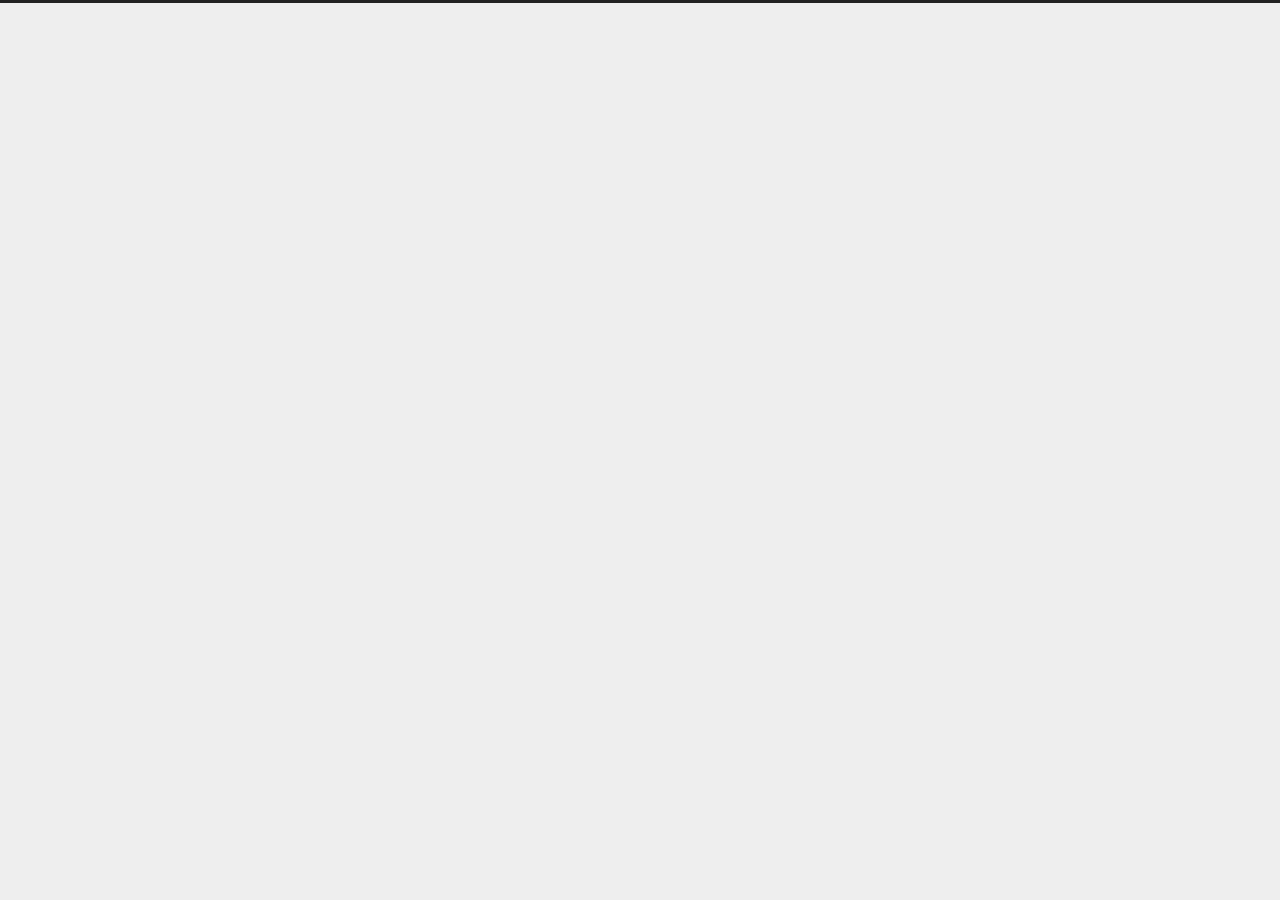
==== archives/index.html @ c8e1c3de "feat(*): init hexo with theme next" ====
<!DOCTYPE html>
<html lang="zh-CN">
<head>
  <meta charset="UTF-8">
<meta name="viewport" content="width=device-width">
<meta name="theme-color" content="#222">
<meta name="generator" content="Hexo 5.4.0">


  <link rel="apple-touch-icon" sizes="180x180" href="/images/apple-touch-icon-next.png">
  <link rel="icon" type="image/png" sizes="32x32" href="/images/favicon-32x32-next.png">
  <link rel="icon" type="image/png" sizes="16x16" href="/images/favicon-16x16-next.png">
  <link rel="mask-icon" href="/images/logo.svg" color="#222">

<link rel="stylesheet" href="/css/main.css">



<link rel="stylesheet" href="https://cdn.jsdelivr.net/npm/@fortawesome/fontawesome-free@5.15.4/css/all.min.css" integrity="sha256-mUZM63G8m73Mcidfrv5E+Y61y7a12O5mW4ezU3bxqW4=" crossorigin="anonymous">
  <link rel="stylesheet" href="https://cdn.jsdelivr.net/npm/animate.css@3.1.1/animate.min.css" integrity="sha256-PR7ttpcvz8qrF57fur/yAx1qXMFJeJFiA6pSzWi0OIE=" crossorigin="anonymous">

<script class="next-config" data-name="main" type="application/json">{"hostname":"example.com","root":"/","images":"/images","scheme":"Gemini","darkmode":false,"version":"8.8.2","exturl":false,"sidebar":{"position":"left","display":"post","padding":18,"offset":12},"copycode":false,"bookmark":{"enable":false,"color":"#222","save":"auto"},"mediumzoom":false,"lazyload":false,"pangu":false,"comments":{"style":"tabs","active":null,"storage":true,"lazyload":false,"nav":null},"stickytabs":false,"motion":{"enable":true,"async":false,"transition":{"post_block":"fadeIn","post_header":"fadeInDown","post_body":"fadeInDown","coll_header":"fadeInLeft","sidebar":"fadeInUp"}},"prism":false,"i18n":{"placeholder":"搜索...","empty":"没有找到任何搜索结果：${query}","hits_time":"找到 ${hits} 个搜索结果（用时 ${time} 毫秒）","hits":"找到 ${hits} 个搜索结果"}}</script><script src="/js/config.js"></script>
<meta property="og:type" content="website">
<meta property="og:title" content="ZLLZ4&#39;s Blog">
<meta property="og:url" content="http://example.com/archives/index.html">
<meta property="og:site_name" content="ZLLZ4&#39;s Blog">
<meta property="og:locale" content="zh_CN">
<meta property="article:author" content="zllz4">
<meta name="twitter:card" content="summary">


<link rel="canonical" href="http://example.com/archives/">



<script class="next-config" data-name="page" type="application/json">{"sidebar":"","isHome":false,"isPost":false,"lang":"zh-CN","comments":"","permalink":"","path":"archives/index.html","title":""}</script>

<script class="next-config" data-name="calendar" type="application/json">""</script>
<title>归档 | ZLLZ4's Blog</title>
  




  <noscript>
    <link rel="stylesheet" href="/css/noscript.css">
  </noscript>
</head>

<body itemscope itemtype="http://schema.org/WebPage" class="use-motion">
  <div class="headband"></div>

  <main class="main">
    <header class="header" itemscope itemtype="http://schema.org/WPHeader">
      <div class="header-inner"><div class="site-brand-container">
  <div class="site-nav-toggle">
    <div class="toggle" aria-label="切换导航栏" role="button">
        <span class="toggle-line"></span>
        <span class="toggle-line"></span>
        <span class="toggle-line"></span>
    </div>
  </div>

  <div class="site-meta">

    <a href="/" class="brand" rel="start">
      <i class="logo-line"></i>
      <h1 class="site-title">ZLLZ4's Blog</h1>
      <i class="logo-line"></i>
    </a>
  </div>

  <div class="site-nav-right">
    <div class="toggle popup-trigger">
    </div>
  </div>
</div>



<nav class="site-nav">
  <ul class="main-menu menu">
        <li class="menu-item menu-item-home"><a href="/home/" rel="section"><i class="fa fa-home fa-fw"></i>首页</a></li>
        <li class="menu-item menu-item-hevc-notes"><a href="https://zllz4.github.io/HEVC-notes/" rel="noopener" target="_blank"><i class="fa fa-film fa-fw"></i>HEVC-notes</a></li>
        <li class="menu-item menu-item-archives"><a href="/archives/" rel="section"><i class="fa fa-archive fa-fw"></i>归档<span class="badge">1</span></a></li>
  </ul>
</nav>




</div>
        
  
  <div class="toggle sidebar-toggle" role="button">
    <span class="toggle-line"></span>
    <span class="toggle-line"></span>
    <span class="toggle-line"></span>
  </div>

  <aside class="sidebar">

    <div class="sidebar-inner sidebar-overview-active">
      <ul class="sidebar-nav">
        <li class="sidebar-nav-toc">
          文章目录
        </li>
        <li class="sidebar-nav-overview">
          站点概览
        </li>
      </ul>

      <div class="sidebar-panel-container">
        <!--noindex-->
        <div class="post-toc-wrap sidebar-panel">
        </div>
        <!--/noindex-->

        <div class="site-overview-wrap sidebar-panel">
          <div class="site-author site-overview-item animated" itemprop="author" itemscope itemtype="http://schema.org/Person">
    <img class="site-author-image" itemprop="image" alt="zllz4"
      src="https://avatars.githubusercontent.com/u/38122008?v=4">
  <p class="site-author-name" itemprop="name">zllz4</p>
  <div class="site-description" itemprop="description"></div>
</div>
<div class="site-state-wrap site-overview-item animated">
  <nav class="site-state">
      <div class="site-state-item site-state-posts">
        <a href="/archives/">
          <span class="site-state-item-count">1</span>
          <span class="site-state-item-name">日志</span>
        </a>
      </div>
  </nav>
</div>
  <div class="links-of-author site-overview-item animated">
      <span class="links-of-author-item">
        <a href="https://github.com/zllz4" title="GitHub → https:&#x2F;&#x2F;github.com&#x2F;zllz4" rel="noopener" target="_blank"><i class="fab fa-github fa-fw"></i>GitHub</a>
      </span>
  </div>



        </div>
      </div>
    </div>
  </aside>
  <div class="sidebar-dimmer"></div>


    </header>

    
  <div class="back-to-top" role="button" aria-label="返回顶部">
    <i class="fa fa-arrow-up"></i>
    <span>0%</span>
  </div>

<noscript>
  <div class="noscript-warning">Theme NexT works best with JavaScript enabled</div>
</noscript>


    <div class="main-inner archive posts-collapse">


  
  
  
  <div class="post-block">
    <div class="post-content">
      <div class="collection-title">
        <span class="collection-header">嗯..! 目前共计 1 篇日志。 继续努力。</span>
      </div>

      
    <div class="collection-year">
      <span class="collection-header">2021</span>
    </div>

  <article itemscope itemtype="http://schema.org/Article">
    <header class="post-header">
      <div class="post-meta-container">
        <time itemprop="dateCreated"
              datetime="2021-12-26T16:15:06+08:00"
              content="2021-12-26">
          12-26
        </time>
      </div>

      <div class="post-title">
          <a class="post-title-link" href="/2021/12/26/hello-world/" itemprop="url">
            <span itemprop="name">Hello World</span>
          </a>
      </div>

      
    </header>
  </article>


    </div>
  </div>
  
  
  

</div>
  </main>

  <footer class="footer">
    <div class="footer-inner">


<div class="copyright">
  &copy; 
  <span itemprop="copyrightYear">2021</span>
  <span class="with-love">
    <i class="fa fa-heart"></i>
  </span>
  <span class="author" itemprop="copyrightHolder">zllz4</span>
</div>
<div class="wordcount">
  <span class="post-meta-item">
    <span class="post-meta-item-icon">
      <i class="fa fa-chart-line"></i>
    </span>
    <span title="站点总字数">0k</span>
  </span>
  <span class="post-meta-item">
    <span class="post-meta-item-icon">
      <i class="fa fa-coffee"></i>
    </span>
    <span title="站点阅读时长">1 分钟</span>
  </span>
</div>
  <div class="powered-by">由 <a href="https://hexo.io/" rel="noopener" target="_blank">Hexo</a> & <a href="https://theme-next.js.org/" rel="noopener" target="_blank">NexT.Gemini</a> 强力驱动
  </div>

    </div>
  </footer>

  
  <script src="https://cdn.jsdelivr.net/npm/animejs@3.2.1/lib/anime.min.js" integrity="sha256-XL2inqUJaslATFnHdJOi9GfQ60on8Wx1C2H8DYiN1xY=" crossorigin="anonymous"></script>
<script src="/js/comments.js"></script><script src="/js/utils.js"></script><script src="/js/motion.js"></script><script src="/js/next-boot.js"></script>

  





  





</body>
</html>
---- css/main.css ----
:root {
  --body-bg-color: #eee;
  --content-bg-color: #fff;
  --card-bg-color: #f5f5f5;
  --text-color: #555;
  --blockquote-color: #666;
  --link-color: #555;
  --link-hover-color: #222;
  --brand-color: #fff;
  --brand-hover-color: #fff;
  --table-row-odd-bg-color: #f9f9f9;
  --table-row-hover-bg-color: #f5f5f5;
  --menu-item-bg-color: #f5f5f5;
  --theme-color: #222;
  --btn-default-bg: #fff;
  --btn-default-color: #555;
  --btn-default-border-color: #555;
  --btn-default-hover-bg: #222;
  --btn-default-hover-color: #fff;
  --btn-default-hover-border-color: #222;
  --highlight-background: #f0f0f0;
  --highlight-foreground: #444;
  --highlight-gutter-background: #dedede;
  --highlight-gutter-foreground: #555;
  color-scheme: light;
}
html {
  line-height: 1.15; /* 1 */
  -webkit-text-size-adjust: 100%; /* 2 */
}
body {
  margin: 0;
}
main {
  display: block;
}
h1 {
  font-size: 2em;
  margin: 0.67em 0;
}
hr {
  box-sizing: content-box; /* 1 */
  height: 0; /* 1 */
  overflow: visible; /* 2 */
}
pre {
  font-family: monospace, monospace; /* 1 */
  font-size: 1em; /* 2 */
}
a {
  background: transparent;
}
abbr[title] {
  border-bottom: none; /* 1 */
  text-decoration: underline; /* 2 */
  text-decoration: underline dotted; /* 2 */
}
b,
strong {
  font-weight: bolder;
}
code,
kbd,
samp {
  font-family: monospace, monospace; /* 1 */
  font-size: 1em; /* 2 */
}
small {
  font-size: 80%;
}
sub,
sup {
  font-size: 75%;
  line-height: 0;
  position: relative;
  vertical-align: baseline;
}
sub {
  bottom: -0.25em;
}
sup {
  top: -0.5em;
}
img {
  border-style: none;
}
button,
input,
optgroup,
select,
textarea {
  font-family: inherit; /* 1 */
  font-size: 100%; /* 1 */
  line-height: 1.15; /* 1 */
  margin: 0; /* 2 */
}
button,
input {
/* 1 */
  overflow: visible;
}
button,
select {
/* 1 */
  text-transform: none;
}
button,
[type='button'],
[type='reset'],
[type='submit'] {
  -webkit-appearance: button;
}
button::-moz-focus-inner,
[type='button']::-moz-focus-inner,
[type='reset']::-moz-focus-inner,
[type='submit']::-moz-focus-inner {
  border-style: none;
  padding: 0;
}
button:-moz-focusring,
[type='button']:-moz-focusring,
[type='reset']:-moz-focusring,
[type='submit']:-moz-focusring {
  outline: 1px dotted ButtonText;
}
fieldset {
  padding: 0.35em 0.75em 0.625em;
}
legend {
  box-sizing: border-box; /* 1 */
  color: inherit; /* 2 */
  display: table; /* 1 */
  max-width: 100%; /* 1 */
  padding: 0; /* 3 */
  white-space: normal; /* 1 */
}
progress {
  vertical-align: baseline;
}
textarea {
  overflow: auto;
}
[type='checkbox'],
[type='radio'] {
  box-sizing: border-box; /* 1 */
  padding: 0; /* 2 */
}
[type='number']::-webkit-inner-spin-button,
[type='number']::-webkit-outer-spin-button {
  height: auto;
}
[type='search'] {
  outline-offset: -2px; /* 2 */
  -webkit-appearance: textfield; /* 1 */
}
[type='search']::-webkit-search-decoration {
  -webkit-appearance: none;
}
::-webkit-file-upload-button {
  font: inherit; /* 2 */
  -webkit-appearance: button; /* 1 */
}
details {
  display: block;
}
summary {
  display: list-item;
}
template {
  display: none;
}
[hidden] {
  display: none;
}
::selection {
  background: #262a30;
  color: #eee;
}
html,
body {
  height: 100%;
}
body {
  background: var(--body-bg-color);
  box-sizing: border-box;
  color: var(--text-color);
  font-family: Lato, 'PingFang SC', 'Microsoft YaHei', sans-serif;
  font-size: 1em;
  line-height: 2;
  min-height: 100%;
  position: relative;
  transition: padding 0.2s ease-in-out;
}
h1,
h2,
h3,
h4,
h5,
h6 {
  font-family: Lato, 'PingFang SC', 'Microsoft YaHei', sans-serif;
  font-weight: bold;
  line-height: 1.5;
  margin: 30px 0 15px;
}
h1 {
  font-size: 1.5em;
}
h2 {
  font-size: 1.375em;
}
h3 {
  font-size: 1.25em;
}
h4 {
  font-size: 1.125em;
}
h5 {
  font-size: 1em;
}
h6 {
  font-size: 0.875em;
}
p {
  margin: 0 0 20px;
}
a {
  border-bottom: 1px solid #999;
  color: var(--link-color);
  cursor: pointer;
  outline: 0;
  text-decoration: none;
  overflow-wrap: break-word;
}
a:hover {
  border-bottom-color: var(--link-hover-color);
  color: var(--link-hover-color);
}
iframe,
img,
video,
embed {
  display: block;
  margin-left: auto;
  margin-right: auto;
  max-width: 100%;
}
hr {
  background-image: repeating-linear-gradient(-45deg, #ddd, #ddd 4px, transparent 4px, transparent 8px);
  border: 0;
  height: 3px;
  margin: 40px 0;
}
blockquote {
  border-left: 4px solid #ddd;
  color: var(--blockquote-color);
  margin: 0;
  padding: 0 15px;
}
blockquote cite::before {
  content: '-';
  padding: 0 5px;
}
dt {
  font-weight: bold;
}
dd {
  margin: 0;
  padding: 0;
}
.table-container {
  overflow: auto;
}
table {
  border-collapse: collapse;
  border-spacing: 0;
  font-size: 0.875em;
  margin: 0 0 20px;
  width: 100%;
}
tbody tr:nth-of-type(odd) {
  background: var(--table-row-odd-bg-color);
}
tbody tr:hover {
  background: var(--table-row-hover-bg-color);
}
caption,
th,
td {
  padding: 8px;
}
th,
td {
  border: 1px solid #ddd;
  border-bottom: 3px solid #ddd;
}
th {
  font-weight: 700;
  padding-bottom: 10px;
}
td {
  border-bottom-width: 1px;
}
.btn {
  background: var(--btn-default-bg);
  border: 2px solid var(--btn-default-border-color);
  border-radius: 2px;
  color: var(--btn-default-color);
  display: inline-block;
  font-size: 0.875em;
  line-height: 2;
  padding: 0 20px;
  transition: background-color 0.2s ease-in-out;
}
.btn:hover {
  background: var(--btn-default-hover-bg);
  border-color: var(--btn-default-hover-border-color);
  color: var(--btn-default-hover-color);
}
.btn + .btn {
  margin: 0 0 8px 8px;
}
.btn .fa-fw {
  text-align: left;
  width: 1.285714285714286em;
}
.toggle {
  line-height: 0;
}
.toggle .toggle-line {
  background: #fff;
  display: block;
  height: 2px;
  left: 0;
  position: relative;
  top: 0;
  transition: all 0.4s;
  width: 100%;
}
.toggle .toggle-line:not(:first-child) {
  margin-top: 3px;
}
.toggle.toggle-arrow .toggle-line:first-child {
  left: 50%;
  top: 2px;
  transform: rotate(45deg);
  width: 50%;
}
.toggle.toggle-arrow .toggle-line:last-child {
  left: 50%;
  top: -2px;
  transform: rotate(-45deg);
  width: 50%;
}
.toggle.toggle-close .toggle-line:nth-child(2) {
  opacity: 0;
}
.toggle.toggle-close .toggle-line:first-child {
  top: 5px;
  transform: rotate(45deg);
}
.toggle.toggle-close .toggle-line:last-child {
  top: -5px;
  transform: rotate(-45deg);
}
/*

Original highlight.js style (c) Ivan Sagalaev <maniac@softwaremaniacs.org>

*/

.hljs {
  display: block;
  overflow-x: auto;
  padding: 0.5em;
  background: #F0F0F0;
}


/* Base color: saturation 0; */

.hljs,
.hljs-subst {
  color: #444;
}

.hljs-comment {
  color: #888888;
}

.hljs-keyword,
.hljs-attribute,
.hljs-selector-tag,
.hljs-meta-keyword,
.hljs-doctag,
.hljs-name {
  font-weight: bold;
}


/* User color: hue: 0 */

.hljs-type,
.hljs-string,
.hljs-number,
.hljs-selector-id,
.hljs-selector-class,
.hljs-quote,
.hljs-template-tag,
.hljs-deletion {
  color: #880000;
}

.hljs-title,
.hljs-section {
  color: #880000;
  font-weight: bold;
}

.hljs-regexp,
.hljs-symbol,
.hljs-variable,
.hljs-template-variable,
.hljs-link,
.hljs-selector-attr,
.hljs-selector-pseudo {
  color: #BC6060;
}


/* Language color: hue: 90; */

.hljs-literal {
  color: #78A960;
}

.hljs-built_in,
.hljs-bullet,
.hljs-code,
.hljs-addition {
  color: #397300;
}


/* Meta color: hue: 200 */

.hljs-meta {
  color: #1f7199;
}

.hljs-meta-string {
  color: #4d99bf;
}


/* Misc effects */

.hljs-emphasis {
  font-style: italic;
}

.hljs-strong {
  font-weight: bold;
}

code,
kbd,
figure.highlight,
pre {
  background: var(--highlight-background);
  color: var(--highlight-foreground);
}
figure.highlight,
pre {
  line-height: 1.6;
  margin: 0 auto 20px;
}
figure.highlight figcaption,
pre .caption,
pre figcaption {
  background: var(--highlight-gutter-background);
  color: var(--highlight-foreground);
  display: flow-root;
  font-size: 0.875em;
  line-height: 1.2;
  padding: 0.5em;
}
figure.highlight figcaption a,
pre .caption a,
pre figcaption a {
  color: var(--highlight-foreground);
  float: right;
}
figure.highlight figcaption a:hover,
pre .caption a:hover,
pre figcaption a:hover {
  border-bottom-color: var(--highlight-foreground);
}
pre,
code {
  font-family: consolas, Menlo, monospace, 'PingFang SC', 'Microsoft YaHei';
}
code {
  border-radius: 3px;
  font-size: 0.875em;
  padding: 2px 4px;
  overflow-wrap: break-word;
}
kbd {
  border: 2px solid #ccc;
  border-radius: 0.2em;
  box-shadow: 0.1em 0.1em 0.2em rgba(0,0,0,0.1);
  font-family: inherit;
  padding: 0.1em 0.3em;
  white-space: nowrap;
}
figure.highlight {
  position: relative;
}
figure.highlight pre {
  border: 0;
  margin: 0;
  padding: 10px 0;
}
figure.highlight table {
  border: 0;
  margin: 0;
  width: auto;
}
figure.highlight td {
  border: 0;
  padding: 0;
}
figure.highlight .gutter {
  -moz-user-select: none;
  -ms-user-select: none;
  -webkit-user-select: none;
  user-select: none;
}
figure.highlight .gutter pre {
  background: var(--highlight-gutter-background);
  color: var(--highlight-gutter-foreground);
  padding-left: 10px;
  padding-right: 10px;
  text-align: right;
}
figure.highlight .code pre {
  padding-left: 10px;
  width: 100%;
}
pre .caption,
pre figcaption {
  margin-bottom: 10px;
}
.gist table {
  width: auto;
}
.gist table td {
  border: 0;
}
pre {
  overflow: auto;
  padding: 10px;
  position: relative;
}
pre code {
  background: none;
  padding: 0;
  text-shadow: none;
}
.blockquote-center {
  border-left: 0;
  margin: 40px 0;
  padding: 0;
  position: relative;
  text-align: center;
}
.blockquote-center::before,
.blockquote-center::after {
  left: 0;
  line-height: 1;
  opacity: 0.6;
  position: absolute;
  width: 100%;
}
.blockquote-center::before {
  border-top: 1px solid #ccc;
  text-align: left;
  top: -20px;
  content: '\f10d';
  font-family: 'Font Awesome 5 Free';
  font-weight: 900;
}
.blockquote-center::after {
  border-bottom: 1px solid #ccc;
  bottom: -20px;
  text-align: right;
  content: '\f10e';
  font-family: 'Font Awesome 5 Free';
  font-weight: 900;
}
.blockquote-center p,
.blockquote-center div {
  text-align: center;
}
.group-picture {
  margin-bottom: 20px;
}
.group-picture .group-picture-row {
  display: flex;
  gap: 3px;
  margin-bottom: 3px;
}
.group-picture .group-picture-column {
  flex: 1;
}
.group-picture .group-picture-column img {
  height: 100%;
  margin: 0;
  object-fit: cover;
  width: 100%;
}
.post-body .label {
  color: #555;
  padding: 0 2px;
}
.post-body .label.default {
  background: #f0f0f0;
}
.post-body .label.primary {
  background: #efe6f7;
}
.post-body .label.info {
  background: #e5f2f8;
}
.post-body .label.success {
  background: #e7f4e9;
}
.post-body .label.warning {
  background: #fcf6e1;
}
.post-body .label.danger {
  background: #fae8eb;
}
.post-body .link-grid {
  display: grid;
  grid-gap: 1.5rem;
  gap: 1.5rem;
  grid-template-columns: 1fr 1fr;
  margin-bottom: 20px;
  padding: 1rem;
}
@media (max-width: 767px) {
  .post-body .link-grid {
    grid-template-columns: 1fr;
  }
}
.post-body .link-grid .link-grid-container {
  border: solid #ddd;
  box-shadow: 1rem 1rem 0.5rem rgba(0,0,0,0.5);
  min-height: 5rem;
  min-width: 0;
  padding: 0.5rem;
  position: relative;
  transition: background 0.3s;
}
.post-body .link-grid .link-grid-container:hover {
  animation: next-shake 0.5s;
  background: var(--card-bg-color);
}
.post-body .link-grid .link-grid-container:active {
  box-shadow: 0.5rem 0.5rem 0.25rem rgba(0,0,0,0.5);
  transform: translate(0.2rem, 0.2rem);
}
.post-body .link-grid .link-grid-container .link-grid-image {
  border: 1px solid #ddd;
  border-radius: 50%;
  box-sizing: border-box;
  height: 5rem;
  padding: 3px;
  position: absolute;
  width: 5rem;
}
.post-body .link-grid .link-grid-container p {
  margin: 0 1rem 0 6rem;
}
.post-body .link-grid .link-grid-container p:first-of-type {
  font-size: 1.2em;
}
.post-body .link-grid .link-grid-container p:last-of-type {
  font-size: 0.8em;
  line-height: 1.3rem;
  opacity: 0.7;
}
.post-body .link-grid .link-grid-container a {
  border: 0;
  height: 100%;
  left: 0;
  position: absolute;
  top: 0;
  width: 100%;
}
@-moz-keyframes next-shake {
  0% {
    transform: translate(1pt, 1pt) rotate(0deg);
  }
  10% {
    transform: translate(-1pt, -2pt) rotate(-1deg);
  }
  20% {
    transform: translate(-3pt, 0pt) rotate(1deg);
  }
  30% {
    transform: translate(3pt, 2pt) rotate(0deg);
  }
  40% {
    transform: translate(1pt, -1pt) rotate(1deg);
  }
  50% {
    transform: translate(-1pt, 2pt) rotate(-1deg);
  }
  60% {
    transform: translate(-3pt, 1pt) rotate(0deg);
  }
  70% {
    transform: translate(3pt, 1pt) rotate(-1deg);
  }
  80% {
    transform: translate(-1pt, -1pt) rotate(1deg);
  }
  90% {
    transform: translate(1pt, 2pt) rotate(0deg);
  }
  100% {
    transform: translate(1pt, -2pt) rotate(-1deg);
  }
}
@-webkit-keyframes next-shake {
  0% {
    transform: translate(1pt, 1pt) rotate(0deg);
  }
  10% {
    transform: translate(-1pt, -2pt) rotate(-1deg);
  }
  20% {
    transform: translate(-3pt, 0pt) rotate(1deg);
  }
  30% {
    transform: translate(3pt, 2pt) rotate(0deg);
  }
  40% {
    transform: translate(1pt, -1pt) rotate(1deg);
  }
  50% {
    transform: translate(-1pt, 2pt) rotate(-1deg);
  }
  60% {
    transform: translate(-3pt, 1pt) rotate(0deg);
  }
  70% {
    transform: translate(3pt, 1pt) rotate(-1deg);
  }
  80% {
    transform: translate(-1pt, -1pt) rotate(1deg);
  }
  90% {
    transform: translate(1pt, 2pt) rotate(0deg);
  }
  100% {
    transform: translate(1pt, -2pt) rotate(-1deg);
  }
}
@-o-keyframes next-shake {
  0% {
    transform: translate(1pt, 1pt) rotate(0deg);
  }
  10% {
    transform: translate(-1pt, -2pt) rotate(-1deg);
  }
  20% {
    transform: translate(-3pt, 0pt) rotate(1deg);
  }
  30% {
    transform: translate(3pt, 2pt) rotate(0deg);
  }
  40% {
    transform: translate(1pt, -1pt) rotate(1deg);
  }
  50% {
    transform: translate(-1pt, 2pt) rotate(-1deg);
  }
  60% {
    transform: translate(-3pt, 1pt) rotate(0deg);
  }
  70% {
    transform: translate(3pt, 1pt) rotate(-1deg);
  }
  80% {
    transform: translate(-1pt, -1pt) rotate(1deg);
  }
  90% {
    transform: translate(1pt, 2pt) rotate(0deg);
  }
  100% {
    transform: translate(1pt, -2pt) rotate(-1deg);
  }
}
@keyframes next-shake {
  0% {
    transform: translate(1pt, 1pt) rotate(0deg);
  }
  10% {
    transform: translate(-1pt, -2pt) rotate(-1deg);
  }
  20% {
    transform: translate(-3pt, 0pt) rotate(1deg);
  }
  30% {
    transform: translate(3pt, 2pt) rotate(0deg);
  }
  40% {
    transform: translate(1pt, -1pt) rotate(1deg);
  }
  50% {
    transform: translate(-1pt, 2pt) rotate(-1deg);
  }
  60% {
    transform: translate(-3pt, 1pt) rotate(0deg);
  }
  70% {
    transform: translate(3pt, 1pt) rotate(-1deg);
  }
  80% {
    transform: translate(-1pt, -1pt) rotate(1deg);
  }
  90% {
    transform: translate(1pt, 2pt) rotate(0deg);
  }
  100% {
    transform: translate(1pt, -2pt) rotate(-1deg);
  }
}
.post-body .note {
  border-radius: 3px;
  margin-bottom: 20px;
  padding: 1em;
  position: relative;
  border: 1px solid #eee;
  border-left-width: 5px;
}
.post-body .note summary {
  cursor: pointer;
  outline: 0;
}
.post-body .note summary p {
  display: inline;
}
.post-body .note h2,
.post-body .note h3,
.post-body .note h4,
.post-body .note h5,
.post-body .note h6 {
  border-bottom: initial;
  margin: 0;
  padding-top: 0;
}
.post-body .note p:first-child,
.post-body .note ul:first-child,
.post-body .note ol:first-child,
.post-body .note table:first-child,
.post-body .note pre:first-child,
.post-body .note blockquote:first-child,
.post-body .note img:first-child {
  margin-top: 0;
}
.post-body .note p:last-child,
.post-body .note ul:last-child,
.post-body .note ol:last-child,
.post-body .note table:last-child,
.post-body .note pre:last-child,
.post-body .note blockquote:last-child,
.post-body .note img:last-child {
  margin-bottom: 0;
}
.post-body .note.default {
  border-left-color: #777;
}
.post-body .note.default h2,
.post-body .note.default h3,
.post-body .note.default h4,
.post-body .note.default h5,
.post-body .note.default h6 {
  color: #777;
}
.post-body .note.primary {
  border-left-color: #6f42c1;
}
.post-body .note.primary h2,
.post-body .note.primary h3,
.post-body .note.primary h4,
.post-body .note.primary h5,
.post-body .note.primary h6 {
  color: #6f42c1;
}
.post-body .note.info {
  border-left-color: #428bca;
}
.post-body .note.info h2,
.post-body .note.info h3,
.post-body .note.info h4,
.post-body .note.info h5,
.post-body .note.info h6 {
  color: #428bca;
}
.post-body .note.success {
  border-left-color: #5cb85c;
}
.post-body .note.success h2,
.post-body .note.success h3,
.post-body .note.success h4,
.post-body .note.success h5,
.post-body .note.success h6 {
  color: #5cb85c;
}
.post-body .note.warning {
  border-left-color: #f0ad4e;
}
.post-body .note.warning h2,
.post-body .note.warning h3,
.post-body .note.warning h4,
.post-body .note.warning h5,
.post-body .note.warning h6 {
  color: #f0ad4e;
}
.post-body .note.danger {
  border-left-color: #d9534f;
}
.post-body .note.danger h2,
.post-body .note.danger h3,
.post-body .note.danger h4,
.post-body .note.danger h5,
.post-body .note.danger h6 {
  color: #d9534f;
}
.post-body .tabs {
  margin-bottom: 20px;
}
.post-body .tabs,
.tabs-comment {
  padding-top: 10px;
}
.post-body .tabs ul.nav-tabs,
.tabs-comment ul.nav-tabs {
  background: var(--content-bg-color);
  display: flex;
  display: flex;
  flex-wrap: wrap;
  justify-content: center;
  margin: 0;
  padding: 0;
  position: -webkit-sticky;
  position: sticky;
  top: 0;
}
@media (max-width: 413px) {
  .post-body .tabs ul.nav-tabs,
  .tabs-comment ul.nav-tabs {
    display: block;
    margin-bottom: 5px;
  }
}
.post-body .tabs ul.nav-tabs li.tab,
.tabs-comment ul.nav-tabs li.tab {
  border-bottom: 1px solid #ddd;
  border-left: 1px solid transparent;
  border-right: 1px solid transparent;
  border-radius: 0 0 0 0;
  border-top: 3px solid transparent;
  flex-grow: 1;
  list-style-type: none;
}
@media (max-width: 413px) {
  .post-body .tabs ul.nav-tabs li.tab,
  .tabs-comment ul.nav-tabs li.tab {
    border-bottom: 1px solid transparent;
    border-left: 3px solid transparent;
    border-right: 1px solid transparent;
    border-top: 1px solid transparent;
  }
}
@media (max-width: 413px) {
  .post-body .tabs ul.nav-tabs li.tab,
  .tabs-comment ul.nav-tabs li.tab {
    border-radius: 0;
  }
}
.post-body .tabs ul.nav-tabs li.tab a,
.tabs-comment ul.nav-tabs li.tab a {
  border-bottom: initial;
  display: block;
  line-height: 1.8;
  padding: 0.25em 0.75em;
  text-align: center;
  transition: all 0.2s ease-out;
}
.post-body .tabs ul.nav-tabs li.tab a i,
.tabs-comment ul.nav-tabs li.tab a i {
  width: 1.285714285714286em;
}
.post-body .tabs ul.nav-tabs li.tab.active,
.tabs-comment ul.nav-tabs li.tab.active {
  border-bottom-color: transparent;
  border-left-color: #ddd;
  border-right-color: #ddd;
  border-top-color: #fc6423;
}
@media (max-width: 413px) {
  .post-body .tabs ul.nav-tabs li.tab.active,
  .tabs-comment ul.nav-tabs li.tab.active {
    border-bottom-color: #ddd;
    border-left-color: #fc6423;
    border-right-color: #ddd;
    border-top-color: #ddd;
  }
}
.post-body .tabs ul.nav-tabs li.tab.active a,
.tabs-comment ul.nav-tabs li.tab.active a {
  cursor: default;
}
.post-body .tabs .tab-content,
.tabs-comment .tab-content {
  border: 1px solid #ddd;
  border-radius: 0 0 0 0;
  border-top-color: transparent;
}
@media (max-width: 413px) {
  .post-body .tabs .tab-content,
  .tabs-comment .tab-content {
    border-radius: 0;
    border-top-color: #ddd;
  }
}
.post-body .tabs .tab-content .tab-pane,
.tabs-comment .tab-content .tab-pane {
  padding: 20px 20px 0;
}
.post-body .tabs .tab-content .tab-pane:not(.active),
.tabs-comment .tab-content .tab-pane:not(.active) {
  display: none;
}
.pagination .prev,
.pagination .next,
.pagination .page-number,
.pagination .space {
  display: inline-block;
  margin: -1px 10px 0;
  padding: 0 10px;
}
@media (max-width: 767px) {
  .pagination .prev,
  .pagination .next,
  .pagination .page-number,
  .pagination .space {
    margin: 0 5px;
  }
}
.pagination .page-number.current {
  background: #ccc;
  border-color: #ccc;
  color: var(--content-bg-color);
}
.pagination {
  border-top: 1px solid #eee;
  margin: 120px 0 0;
  text-align: center;
}
.pagination .prev,
.pagination .next,
.pagination .page-number {
  border-bottom: 0;
  border-top: 1px solid #eee;
  transition: border-color 0.2s ease-in-out;
}
.pagination .prev:hover,
.pagination .next:hover,
.pagination .page-number:hover {
  border-top-color: var(--link-hover-color);
}
@media (max-width: 767px) {
  .pagination {
    border-top: 0;
  }
  .pagination .prev,
  .pagination .next,
  .pagination .page-number {
    border-bottom: 1px solid #eee;
    border-top: 0;
  }
  .pagination .prev:hover,
  .pagination .next:hover,
  .pagination .page-number:hover {
    border-bottom-color: var(--link-hover-color);
  }
}
.pagination .space {
  margin: 0;
  padding: 0;
}
.comments {
  margin-top: 60px;
  overflow: hidden;
}
.comment-button-group {
  display: flex;
  display: flex;
  flex-wrap: wrap;
  justify-content: center;
  justify-content: center;
  margin: 1em 0;
}
.comment-button-group .comment-button {
  margin: 0.1em 0.2em;
}
.comment-button-group .comment-button.active {
  background: var(--btn-default-hover-bg);
  border-color: var(--btn-default-hover-border-color);
  color: var(--btn-default-hover-color);
}
.comment-position {
  display: none;
}
.comment-position.active {
  display: block;
}
.tabs-comment {
  margin-top: 4em;
  padding-top: 0;
}
.tabs-comment .comments {
  margin-top: 0;
  padding-top: 0;
}
.headband {
  background: var(--theme-color);
  height: 3px;
}
@media (max-width: 991px) {
  .headband {
    display: none;
  }
}
.header {
  background: transparent;
}
.header-inner {
  margin: 0 auto;
  width: calc(100% - 20px);
}
@media (min-width: 1200px) {
  .header-inner {
    width: 1160px;
  }
}
@media (min-width: 1600px) {
  .header-inner {
    width: 73%;
  }
}
.site-brand-container {
  display: flex;
  flex-shrink: 0;
  padding: 0 10px;
}
.use-motion .header,
.use-motion .site-brand-container .toggle {
  opacity: 0;
}
.site-meta {
  flex-grow: 1;
  text-align: center;
}
@media (max-width: 767px) {
  .site-meta {
    text-align: center;
  }
}
.custom-logo-image {
  margin-top: 20px;
}
@media (max-width: 991px) {
  .custom-logo-image {
    display: none;
  }
}
.brand {
  border-bottom: 0;
  color: var(--brand-color);
  display: inline-block;
  padding: 0 40px;
}
.brand:hover {
  color: var(--brand-hover-color);
}
.site-title {
  font-family: Lato, 'PingFang SC', 'Microsoft YaHei', sans-serif;
  font-size: 1.375em;
  font-weight: normal;
  line-height: 1.5;
  margin: 0;
}
.site-subtitle {
  color: #ddd;
  font-size: 0.8125em;
  margin: 10px 0;
}
.use-motion .site-title,
.use-motion .site-subtitle,
.use-motion .custom-logo-image {
  opacity: 0;
  position: relative;
  top: -10px;
}
.site-nav-toggle,
.site-nav-right {
  display: none;
}
@media (max-width: 767px) {
  .site-nav-toggle,
  .site-nav-right {
    display: flex;
    flex-direction: column;
    justify-content: center;
  }
}
.site-nav-toggle .toggle,
.site-nav-right .toggle {
  color: var(--text-color);
  padding: 10px;
  width: 22px;
}
.site-nav-toggle .toggle .toggle-line,
.site-nav-right .toggle .toggle-line {
  background: var(--text-color);
  border-radius: 1px;
}
@media (max-width: 767px) {
  .site-nav {
    --scroll-height: 0;
    height: 0;
    overflow: hidden;
    transition: height 0.2s ease-in-out;
  }
  body:not(.site-nav-on) .site-nav .animated {
    animation: none;
  }
  body.site-nav-on .site-nav {
    height: var(--scroll-height);
  }
}
.menu {
  margin: 0;
  padding: 1em 0;
  text-align: center;
}
.menu-item {
  display: inline-block;
  list-style: none;
  margin: 0 10px;
}
@media (max-width: 767px) {
  .menu-item {
    display: block;
    margin-top: 10px;
  }
  .menu-item.menu-item-search {
    display: none;
  }
}
.menu-item a {
  border-bottom: 0;
  display: block;
  font-size: 0.8125em;
  transition: border-color 0.2s ease-in-out;
}
.menu-item a:hover,
.menu-item a.menu-item-active {
  background: var(--menu-item-bg-color);
}
.menu-item .fa,
.menu-item .fab,
.menu-item .far,
.menu-item .fas {
  margin-right: 8px;
}
.menu-item .badge {
  display: inline-block;
  font-weight: bold;
  line-height: 1;
  margin-left: 0.35em;
  margin-top: 0.35em;
  text-align: center;
  white-space: nowrap;
}
@media (max-width: 767px) {
  .menu-item .badge {
    float: right;
    margin-left: 0;
  }
}
.use-motion .menu-item {
  visibility: hidden;
}
.sidebar-inner {
  color: #999;
  max-height: calc(100vh - 24px);
  padding: 18px 10px;
  text-align: center;
  display: flex;
  flex-direction: column;
  justify-content: center;
}
.site-overview-item:not(:first-child) {
  margin-top: 10px;
}
.cc-license .cc-opacity {
  border-bottom: 0;
  opacity: 0.7;
}
.cc-license .cc-opacity:hover {
  opacity: 0.9;
}
.cc-license img {
  display: inline-block;
}
.site-author-image {
  border: 1px solid #eee;
  max-width: 120px;
  padding: 2px;
  border-radius: 50%;
  transition: transform 1s ease-out;
}
.site-author-image:hover {
  transform: rotateZ(360deg);
}
.site-author-name {
  color: var(--text-color);
  font-weight: 600;
  margin: 0;
}
.site-description {
  color: #999;
  font-size: 0.8125em;
  margin-top: 0;
}
.links-of-author a {
  font-size: 0.8125em;
}
.links-of-author .fa,
.links-of-author .fab,
.links-of-author .far,
.links-of-author .fas {
  margin-right: 2px;
}
.sidebar .sidebar-button:not(:first-child) {
  margin-top: 15px;
}
.sidebar .sidebar-button button {
  background: transparent;
  color: #fc6423;
  cursor: pointer;
  line-height: 2;
  padding: 0 15px;
  border: 1px solid #fc6423;
  border-radius: 4px;
}
.sidebar .sidebar-button button:hover {
  background: #fc6423;
  color: #fff;
}
.sidebar .sidebar-button button .fa,
.sidebar .sidebar-button button .fab,
.sidebar .sidebar-button button .far,
.sidebar .sidebar-button button .fas {
  margin-right: 5px;
}
.links-of-blogroll {
  font-size: 0.8125em;
}
.links-of-blogroll-title {
  font-size: 0.875em;
  font-weight: 600;
  margin-top: 0;
}
.links-of-blogroll-list {
  list-style: none;
  margin: 0;
  padding: 0;
}
.sidebar-dimmer {
  display: none;
}
@media (max-width: 991px) {
  .sidebar-dimmer {
    background: #000;
    display: block;
    height: 100%;
    left: 0;
    opacity: 0;
    position: fixed;
    top: 0;
    transition: visibility 0.4s, opacity 0.4s;
    visibility: hidden;
    width: 100%;
    z-index: 10;
  }
  .sidebar-active .sidebar-dimmer {
    opacity: 0.7;
    visibility: visible;
  }
}
.sidebar-nav {
  display: none;
  margin: 0;
  padding-bottom: 20px;
  padding-left: 0;
}
.sidebar-nav-active .sidebar-nav {
  display: block;
}
.sidebar-nav li {
  border-bottom: 1px solid transparent;
  color: var(--text-color);
  cursor: pointer;
  display: inline-block;
  font-size: 0.875em;
}
.sidebar-nav li.sidebar-nav-overview {
  margin-left: 10px;
}
.sidebar-nav li:hover {
  color: #fc6423;
}
.sidebar-toc-active .sidebar-nav-toc,
.sidebar-overview-active .sidebar-nav-overview {
  border-bottom-color: #fc6423;
  color: #fc6423;
}
.sidebar-toc-active .sidebar-nav-toc:hover,
.sidebar-overview-active .sidebar-nav-overview:hover {
  color: #fc6423;
}
.sidebar-panel-container {
  flex: 1;
  overflow-x: hidden;
  overflow-y: auto;
}
.sidebar-panel {
  display: none;
}
.sidebar-overview-active .site-overview-wrap {
  display: flex;
  flex-direction: column;
  justify-content: center;
}
.sidebar-toc-active .post-toc-wrap {
  display: block;
}
.sidebar-toggle {
  bottom: 45px;
  height: 12px;
  padding: 6px 5px;
  width: 14px;
  background: #222;
  cursor: pointer;
  opacity: 0.6;
  position: fixed;
  z-index: 30;
  right: 30px;
}
@media (max-width: 991px) {
  .sidebar-toggle {
    right: 20px;
  }
}
.sidebar-toggle:hover {
  opacity: 0.8;
}
@media (max-width: 991px) {
  .sidebar-toggle {
    opacity: 0.8;
  }
}
.sidebar-toggle:hover .toggle-line {
  background: #fc6423;
}
@media (any-hover: hover) {
  body:not(.sidebar-active) .sidebar-toggle:hover .toggle-line:first-child {
    left: 50%;
    top: 2px;
    transform: rotate(45deg);
    width: 50%;
  }
  body:not(.sidebar-active) .sidebar-toggle:hover .toggle-line:last-child {
    left: 50%;
    top: -2px;
    transform: rotate(-45deg);
    width: 50%;
  }
}
.sidebar-active .sidebar-toggle .toggle-line:nth-child(2) {
  opacity: 0;
}
.sidebar-active .sidebar-toggle .toggle-line:first-child {
  top: 5px;
  transform: rotate(45deg);
}
.sidebar-active .sidebar-toggle .toggle-line:last-child {
  top: -5px;
  transform: rotate(-45deg);
}
.post-toc {
  font-size: 0.875em;
}
.post-toc ol {
  list-style: none;
  margin: 0;
  padding: 0 2px 5px 10px;
  text-align: left;
}
.post-toc ol > ol {
  padding-left: 0;
}
.post-toc ol a {
  transition: all 0.2s ease-in-out;
}
.post-toc .nav-item {
  line-height: 1.8;
  overflow: hidden;
  text-overflow: ellipsis;
  white-space: nowrap;
}
.post-toc .nav .nav-child {
  display: none;
}
.post-toc .nav .active > .nav-child {
  display: block;
}
.post-toc .nav .active-current > .nav-child {
  display: block;
}
.post-toc .nav .active-current > .nav-child > .nav-item {
  display: block;
}
.post-toc .nav .active > a {
  border-bottom-color: #fc6423;
  color: #fc6423;
}
.post-toc .nav .active-current > a {
  color: #fc6423;
}
.post-toc .nav .active-current > a:hover {
  color: #fc6423;
}
.site-state {
  display: flex;
  flex-wrap: wrap;
  justify-content: center;
  line-height: 1.4;
}
.site-state-item {
  padding: 0 15px;
}
.site-state-item a {
  border-bottom: 0;
  display: block;
}
.site-state-item-count {
  display: block;
  font-size: 1em;
  font-weight: 600;
}
.site-state-item-name {
  color: #999;
  font-size: 0.8125em;
}
.footer {
  color: #999;
  font-size: 0.875em;
  padding: 20px 0;
}
.footer.footer-fixed {
  bottom: 0;
  left: 0;
  position: absolute;
  right: 0;
}
.footer-inner {
  box-sizing: border-box;
  text-align: center;
  display: flex;
  flex-direction: column;
  justify-content: center;
  margin: 0 auto;
  width: calc(100% - 20px);
}
@media (min-width: 1200px) {
  .footer-inner {
    width: 1160px;
  }
}
@media (min-width: 1600px) {
  .footer-inner {
    width: 73%;
  }
}
.use-motion .footer {
  opacity: 0;
}
.languages {
  display: inline-block;
  font-size: 1.125em;
  position: relative;
}
.languages .lang-select-label span {
  margin: 0 0.5em;
}
.languages .lang-select {
  height: 100%;
  left: 0;
  opacity: 0;
  position: absolute;
  top: 0;
  width: 100%;
}
.with-love {
  color: #f00;
  display: inline-block;
  margin: 0 5px;
}
@-moz-keyframes icon-animate {
  0%, 100% {
    transform: scale(1);
  }
  10%, 30% {
    transform: scale(0.9);
  }
  20%, 40%, 60%, 80% {
    transform: scale(1.1);
  }
  50%, 70% {
    transform: scale(1.1);
  }
}
@-webkit-keyframes icon-animate {
  0%, 100% {
    transform: scale(1);
  }
  10%, 30% {
    transform: scale(0.9);
  }
  20%, 40%, 60%, 80% {
    transform: scale(1.1);
  }
  50%, 70% {
    transform: scale(1.1);
  }
}
@-o-keyframes icon-animate {
  0%, 100% {
    transform: scale(1);
  }
  10%, 30% {
    transform: scale(0.9);
  }
  20%, 40%, 60%, 80% {
    transform: scale(1.1);
  }
  50%, 70% {
    transform: scale(1.1);
  }
}
@keyframes icon-animate {
  0%, 100% {
    transform: scale(1);
  }
  10%, 30% {
    transform: scale(0.9);
  }
  20%, 40%, 60%, 80% {
    transform: scale(1.1);
  }
  50%, 70% {
    transform: scale(1.1);
  }
}
.noscript-warning {
  background-color: #f55;
  color: #fff;
  font-family: sans-serif;
  font-size: 1rem;
  font-weight: bold;
  left: 0;
  position: fixed;
  text-align: center;
  top: 0;
  width: 100%;
  z-index: 50;
}
.back-to-top {
  font-size: 12px;
  bottom: -100px;
  box-sizing: border-box;
  color: #fff;
  padding: 0 6px;
  transition: bottom 0.2s ease-in-out;
  background: #222;
  cursor: pointer;
  opacity: 0.6;
  position: fixed;
  z-index: 30;
  right: 30px;
  width: 24px;
}
.back-to-top span {
  display: none;
}
@media (max-width: 991px) {
  .back-to-top {
    right: 20px;
  }
}
.back-to-top:hover {
  opacity: 0.8;
}
@media (max-width: 991px) {
  .back-to-top {
    opacity: 0.8;
  }
}
.back-to-top:hover {
  color: #fc6423;
}
.back-to-top.back-to-top-on {
  bottom: 30px;
}
.rtl.post-body p,
.rtl.post-body a,
.rtl.post-body h1,
.rtl.post-body h2,
.rtl.post-body h3,
.rtl.post-body h4,
.rtl.post-body h5,
.rtl.post-body h6,
.rtl.post-body li,
.rtl.post-body ul,
.rtl.post-body ol {
  direction: rtl;
  font-family: UKIJ Ekran;
}
.rtl.post-title {
  font-family: UKIJ Ekran;
}
.post-button {
  margin-top: 40px;
  text-align: center;
}
.use-motion .post-block,
.use-motion .pagination,
.use-motion .comments {
  visibility: hidden;
}
.use-motion .post-header {
  visibility: hidden;
}
.use-motion .post-body {
  visibility: hidden;
}
.use-motion .collection-header {
  visibility: hidden;
}
.posts-collapse .post-content {
  margin-bottom: 35px;
  margin-left: 35px;
  position: relative;
}
@media (max-width: 767px) {
  .posts-collapse .post-content {
    margin-left: 0;
    margin-right: 0;
  }
}
.posts-collapse .post-content .collection-title {
  font-size: 1.125em;
  position: relative;
}
.posts-collapse .post-content .collection-title::before {
  background: #999;
  border: 1px solid #fff;
  margin-left: -6px;
  margin-top: -4px;
  position: absolute;
  top: 50%;
  border-radius: 50%;
  content: ' ';
  height: 10px;
  width: 10px;
}
.posts-collapse .post-content .collection-year {
  font-size: 1.5em;
  font-weight: bold;
  margin: 60px 0;
  position: relative;
}
.posts-collapse .post-content .collection-year::before {
  background: #bbb;
  margin-left: -4px;
  margin-top: -4px;
  position: absolute;
  top: 50%;
  border-radius: 50%;
  content: ' ';
  height: 8px;
  width: 8px;
}
.posts-collapse .post-content .collection-header {
  display: block;
  margin-left: 20px;
}
.posts-collapse .post-content .collection-header small {
  color: #bbb;
  margin-left: 5px;
}
.posts-collapse .post-content .post-header {
  border-bottom: 1px dashed #ccc;
  margin: 30px 2px 0;
  padding-left: 15px;
  position: relative;
  transition: border 0.2s ease-in-out;
}
.posts-collapse .post-content .post-header::before {
  background: #bbb;
  border: 1px solid #fff;
  left: -6px;
  position: absolute;
  top: 0.75em;
  transition: background 0.2s ease-in-out;
  border-radius: 50%;
  content: ' ';
  height: 6px;
  width: 6px;
}
.posts-collapse .post-content .post-header:hover {
  border-bottom-color: #666;
}
.posts-collapse .post-content .post-header:hover::before {
  background: #222;
}
.posts-collapse .post-content .post-meta-container {
  display: inline;
  font-size: 0.75em;
  margin-right: 10px;
}
.posts-collapse .post-content .post-title {
  display: inline;
}
.posts-collapse .post-content .post-title a {
  border-bottom: 0;
  color: var(--link-color);
}
.posts-collapse .post-content .post-title .fa-external-link-alt {
  font-size: 0.875em;
  margin-left: 5px;
}
.posts-collapse .post-content::before {
  background: #f5f5f5;
  content: ' ';
  height: 100%;
  margin-left: -2px;
  position: absolute;
  top: 1.25em;
  width: 4px;
}
.post-body {
  font-family: Lato, 'PingFang SC', 'Microsoft YaHei', sans-serif;
  overflow-wrap: break-word;
}
@media (min-width: 1200px) {
  .post-body {
    font-size: 1.125em;
  }
}
@media (min-width: 992px) {
  .post-body {
    text-align: justify;
  }
}
@media (max-width: 991px) {
  .post-body {
    text-align: justify;
  }
}
.post-body h1 .header-anchor,
.post-body h2 .header-anchor,
.post-body h3 .header-anchor,
.post-body h4 .header-anchor,
.post-body h5 .header-anchor,
.post-body h6 .header-anchor,
.post-body h1 .headerlink,
.post-body h2 .headerlink,
.post-body h3 .headerlink,
.post-body h4 .headerlink,
.post-body h5 .headerlink,
.post-body h6 .headerlink {
  border-bottom-style: none;
  color: inherit;
  float: right;
  font-size: 0.875em;
  margin-left: 10px;
  opacity: 0;
}
.post-body h1 .header-anchor::before,
.post-body h2 .header-anchor::before,
.post-body h3 .header-anchor::before,
.post-body h4 .header-anchor::before,
.post-body h5 .header-anchor::before,
.post-body h6 .header-anchor::before,
.post-body h1 .headerlink::before,
.post-body h2 .headerlink::before,
.post-body h3 .headerlink::before,
.post-body h4 .headerlink::before,
.post-body h5 .headerlink::before,
.post-body h6 .headerlink::before {
  content: '\f0c1';
  font-family: 'Font Awesome 5 Free';
  font-weight: 900;
}
.post-body h1:hover .header-anchor,
.post-body h2:hover .header-anchor,
.post-body h3:hover .header-anchor,
.post-body h4:hover .header-anchor,
.post-body h5:hover .header-anchor,
.post-body h6:hover .header-anchor,
.post-body h1:hover .headerlink,
.post-body h2:hover .headerlink,
.post-body h3:hover .headerlink,
.post-body h4:hover .headerlink,
.post-body h5:hover .headerlink,
.post-body h6:hover .headerlink {
  opacity: 0.5;
}
.post-body h1:hover .header-anchor:hover,
.post-body h2:hover .header-anchor:hover,
.post-body h3:hover .header-anchor:hover,
.post-body h4:hover .header-anchor:hover,
.post-body h5:hover .header-anchor:hover,
.post-body h6:hover .header-anchor:hover,
.post-body h1:hover .headerlink:hover,
.post-body h2:hover .headerlink:hover,
.post-body h3:hover .headerlink:hover,
.post-body h4:hover .headerlink:hover,
.post-body h5:hover .headerlink:hover,
.post-body h6:hover .headerlink:hover {
  opacity: 1;
}
.post-body .exturl .fa {
  font-size: 0.875em;
  margin-left: 4px;
}
.post-body .image-caption,
.post-body img + figcaption,
.post-body .fancybox + figcaption {
  color: #999;
  font-size: 0.875em;
  font-weight: bold;
  line-height: 1;
  margin: -20px auto 15px;
  text-align: center;
}
.post-body iframe,
.post-body img,
.post-body video,
.post-body embed {
  margin-bottom: 20px;
}
.post-body .video-container {
  height: 0;
  margin-bottom: 20px;
  overflow: hidden;
  padding-top: 75%;
  position: relative;
  width: 100%;
}
.post-body .video-container iframe,
.post-body .video-container object,
.post-body .video-container embed {
  height: 100%;
  left: 0;
  margin: 0;
  position: absolute;
  top: 0;
  width: 100%;
}
.post-gallery {
  display: flex;
  min-height: 200px;
}
.post-gallery .post-gallery-image {
  flex: 1;
}
.post-gallery .post-gallery-image:not(:first-child) {
  clip-path: polygon(40px 0, 100% 0, 100% 100%, 0 100%);
  margin-left: -20px;
}
.post-gallery .post-gallery-image:not(:last-child) {
  margin-right: -20px;
}
.post-gallery .post-gallery-image img {
  height: 100%;
  object-fit: cover;
  opacity: 1;
  width: 100%;
}
.posts-expand .post-gallery {
  margin-bottom: 60px;
}
.posts-collapse .post-gallery {
  margin: 15px 0;
}
.posts-expand .post-header {
  font-size: 1.125em;
  margin-bottom: 60px;
  text-align: center;
}
.posts-expand .post-title {
  font-size: 1.5em;
  font-weight: normal;
  margin: initial;
  overflow-wrap: break-word;
}
.posts-expand .post-title-link {
  border-bottom: 0;
  color: var(--link-color);
  display: inline-block;
  position: relative;
}
.posts-expand .post-title-link::before {
  background: var(--link-color);
  bottom: 0;
  content: '';
  height: 2px;
  left: 0;
  position: absolute;
  transform: scaleX(0);
  transition: transform 0.2s ease-in-out;
  width: 100%;
}
.posts-expand .post-title-link:hover::before {
  transform: scaleX(1);
}
.posts-expand .post-title-link .fa-external-link-alt {
  font-size: 0.875em;
  margin-left: 5px;
}
.post-sticky-flag {
  display: inline-block;
  margin-right: 8px;
  transform: rotate(30deg);
}
.posts-expand .post-meta-container {
  color: #999;
  font-family: Lato, 'PingFang SC', 'Microsoft YaHei', sans-serif;
  font-size: 0.75em;
  margin-top: 3px;
}
.posts-expand .post-meta-container .post-description {
  font-size: 0.875em;
  margin-top: 2px;
}
.posts-expand .post-meta-container time {
  border-bottom: 1px dashed #999;
}
.post-meta {
  display: flex;
  flex-wrap: wrap;
  justify-content: center;
}
:not(.post-meta-break) + .post-meta-item::before {
  content: '|';
  margin: 0 0.5em;
}
.post-meta-item-icon {
  margin-right: 3px;
}
@media (max-width: 991px) {
  .post-meta-item-text {
    display: none;
  }
}
.post-meta-break {
  flex-basis: 100%;
  height: 0;
}
.post-nav {
  border-top: 1px solid #eee;
  display: flex;
  gap: 30px;
  justify-content: space-between;
  margin-top: 1em;
  padding: 10px 5px 0;
}
.post-nav-item {
  flex: 1;
}
.post-nav-item a {
  border-bottom: 0;
  display: block;
  font-size: 0.875em;
  line-height: 1.6;
}
.post-nav-item a:active {
  top: 2px;
}
.post-nav-item .fa {
  font-size: 0.75em;
}
.post-nav-item:first-child .fa {
  margin-right: 5px;
}
.post-nav-item:last-child {
  text-align: right;
}
.post-nav-item:last-child .fa {
  margin-left: 5px;
}
.post-footer {
  display: flex;
  flex-direction: column;
  justify-content: center;
}
.post-eof {
  background: #ccc;
  height: 1px;
  margin: 80px auto 60px;
  width: 8%;
}
.post-block:last-of-type .post-eof {
  display: none;
}
.post-tags {
  margin-top: 40px;
  text-align: center;
}
.post-tags a {
  display: inline-block;
  font-size: 0.8125em;
}
.post-tags a:not(:last-child) {
  margin-right: 10px;
}
.post-widgets {
  border-top: 1px solid #eee;
  margin-top: 15px;
  text-align: center;
}
.wpac-rating-container {
  height: 20px;
  line-height: 20px;
  margin-top: 10px;
  padding-top: 6px;
  text-align: center;
}
.social-like {
  display: flex;
  font-size: 0.875em;
  justify-content: center;
  text-align: center;
}
.reward-container {
  margin: 1em 0 0;
  padding: 1em 0;
  text-align: center;
}
.reward-container button {
  background: transparent;
  color: #fc6423;
  cursor: pointer;
  line-height: 2;
  padding: 0 15px;
  border: 2px solid #fc6423;
  border-radius: 2px;
  outline: 0;
  transition: all 0.2s ease-in-out;
  vertical-align: text-top;
}
.reward-container button:hover {
  background: #fc6423;
  color: #fff;
}
.post-reward {
  display: none;
  padding-top: 20px;
}
.post-reward.active {
  display: block;
}
.post-reward div {
  display: inline-block;
}
.post-reward div span {
  display: block;
}
.post-reward img {
  display: inline-block;
  margin: 0.8em 2em 0;
  max-width: 100%;
  width: 180px;
}
@-moz-keyframes next-roll {
  from {
    transform: rotateZ(30deg);
  }
  to {
    transform: rotateZ(-30deg);
  }
}
@-webkit-keyframes next-roll {
  from {
    transform: rotateZ(30deg);
  }
  to {
    transform: rotateZ(-30deg);
  }
}
@-o-keyframes next-roll {
  from {
    transform: rotateZ(30deg);
  }
  to {
    transform: rotateZ(-30deg);
  }
}
@keyframes next-roll {
  from {
    transform: rotateZ(30deg);
  }
  to {
    transform: rotateZ(-30deg);
  }
}
.category-all-page .category-all-title {
  text-align: center;
}
.category-all-page .category-all {
  margin-top: 20px;
}
.category-all-page .category-list {
  list-style: none;
  margin: 0;
  padding: 0;
}
.category-all-page .category-list-item {
  margin: 5px 10px;
}
.category-all-page .category-list-count {
  color: #bbb;
}
.category-all-page .category-list-count::before {
  content: ' (';
}
.category-all-page .category-list-count::after {
  content: ') ';
}
.category-all-page .category-list-child {
  padding-left: 10px;
}
.event-list hr {
  background: #222;
  margin: 20px 0 45px;
}
.event-list hr::after {
  background: #222;
  color: #fff;
  content: 'NOW';
  display: inline-block;
  font-weight: bold;
  padding: 0 5px;
}
.event-list .event {
  --event-background: #222;
  --event-foreground: #bbb;
  --event-title: #fff;
  background: var(--event-background);
  padding: 15px;
}
.event-list .event .event-summary {
  border-bottom: 0;
  color: var(--event-title);
  margin: 0;
  padding: 0 0 0 35px;
  position: relative;
}
.event-list .event .event-summary::before {
  animation: dot-flash 1s alternate infinite ease-in-out;
  background: var(--event-title);
  left: 0;
  margin-top: -6px;
  position: absolute;
  top: 50%;
  border-radius: 50%;
  content: ' ';
  height: 12px;
  width: 12px;
}
.event-list .event:nth-of-type(odd) .event-summary::before {
  animation-delay: 0.5s;
}
.event-list .event:not(:last-child) {
  margin-bottom: 20px;
}
.event-list .event .event-relative-time {
  color: var(--event-foreground);
  display: inline-block;
  font-size: 12px;
  font-weight: normal;
  padding-left: 12px;
}
.event-list .event .event-details {
  color: var(--event-foreground);
  display: block;
  line-height: 18px;
  padding: 6px 0 6px 35px;
}
.event-list .event .event-details::before {
  color: var(--event-foreground);
  display: inline-block;
  margin-right: 9px;
  width: 14px;
  font-family: 'Font Awesome 5 Free';
  font-weight: 900;
}
.event-list .event .event-details.event-location::before {
  content: '\f041';
}
.event-list .event .event-details.event-duration::before {
  content: '\f017';
}
.event-list .event .event-details.event-description::before {
  content: '\f024';
}
.event-list .event-past {
  --event-background: #f5f5f5;
  --event-foreground: #999;
  --event-title: #222;
}
@-moz-keyframes dot-flash {
  from {
    opacity: 1;
    transform: scale(1);
  }
  to {
    opacity: 0;
    transform: scale(0.8);
  }
}
@-webkit-keyframes dot-flash {
  from {
    opacity: 1;
    transform: scale(1);
  }
  to {
    opacity: 0;
    transform: scale(0.8);
  }
}
@-o-keyframes dot-flash {
  from {
    opacity: 1;
    transform: scale(1);
  }
  to {
    opacity: 0;
    transform: scale(0.8);
  }
}
@keyframes dot-flash {
  from {
    opacity: 1;
    transform: scale(1);
  }
  to {
    opacity: 0;
    transform: scale(0.8);
  }
}
ul.breadcrumb {
  font-size: 0.75em;
  list-style: none;
  margin: 1em 0;
  padding: 0 2em;
  text-align: center;
}
ul.breadcrumb li {
  display: inline;
}
ul.breadcrumb li:not(:first-child)::before {
  content: '/\00a0';
  font-weight: normal;
  padding: 0.5em;
}
ul.breadcrumb li:last-child {
  font-weight: bold;
}
.tag-cloud {
  text-align: center;
}
.tag-cloud a {
  display: inline-block;
  margin: 10px;
}
.tag-cloud-0 {
  border-bottom-color: #aaa;
  color: #aaa;
}
.tag-cloud-1 {
  border-bottom-color: #9a9a9a;
  color: #9a9a9a;
}
.tag-cloud-2 {
  border-bottom-color: #8b8b8b;
  color: #8b8b8b;
}
.tag-cloud-3 {
  border-bottom-color: #7c7c7c;
  color: #7c7c7c;
}
.tag-cloud-4 {
  border-bottom-color: #6c6c6c;
  color: #6c6c6c;
}
.tag-cloud-5 {
  border-bottom-color: #5d5d5d;
  color: #5d5d5d;
}
.tag-cloud-6 {
  border-bottom-color: #4e4e4e;
  color: #4e4e4e;
}
.tag-cloud-7 {
  border-bottom-color: #3e3e3e;
  color: #3e3e3e;
}
.tag-cloud-8 {
  border-bottom-color: #2f2f2f;
  color: #2f2f2f;
}
.tag-cloud-9 {
  border-bottom-color: #202020;
  color: #202020;
}
.tag-cloud-10 {
  border-bottom-color: #111;
  color: #111;
}
.use-motion .animated {
  animation-fill-mode: none;
  visibility: inherit;
}
.use-motion .sidebar .animated {
  animation-fill-mode: both;
}
.header-inner {
  background: var(--content-bg-color);
  border-radius: initial;
  box-shadow: 0 2px 2px 0 rgba(0,0,0,0.12), 0 3px 1px -2px rgba(0,0,0,0.06), 0 1px 5px 0 rgba(0,0,0,0.12);
  width: 240px;
}
@media (max-width: 991px) {
  .header-inner {
    border-radius: initial;
    width: auto;
  }
}
.main {
  align-items: stretch;
  display: flex;
  justify-content: space-between;
  margin: 0 auto;
  width: calc(100% - 20px);
}
@media (min-width: 1200px) {
  .main {
    width: 1160px;
  }
}
@media (min-width: 1600px) {
  .main {
    width: 73%;
  }
}
@media (max-width: 991px) {
  .main {
    display: block;
    width: auto;
  }
}
.main-inner {
  border-radius: initial;
  box-sizing: border-box;
  width: calc(100% - 252px);
}
@media (max-width: 991px) {
  .main-inner {
    border-radius: initial;
    width: 100%;
  }
}
.footer-inner {
  padding-left: 252px;
}
@media (max-width: 991px) {
  .footer-inner {
    padding-left: 0;
    padding-right: 0;
    width: auto;
  }
}
.site-brand-container {
  background: var(--theme-color);
}
@media (max-width: 991px) {
  .site-nav-on .site-brand-container {
    box-shadow: 0 0 16px rgba(0,0,0,0.5);
  }
}
.site-meta {
  padding: 20px 0;
}
.brand {
  padding: 0;
}
.site-subtitle {
  margin: 10px 10px 0;
}
@media (min-width: 768px) and (max-width: 991px) {
  .site-nav-toggle,
  .site-nav-right {
    display: flex;
    flex-direction: column;
    justify-content: center;
  }
}
.site-nav-toggle .toggle,
.site-nav-right .toggle {
  color: #fff;
}
.site-nav-toggle .toggle .toggle-line,
.site-nav-right .toggle .toggle-line {
  background: #fff;
}
@media (min-width: 768px) and (max-width: 991px) {
  .site-nav {
    --scroll-height: 0;
    height: 0;
    overflow: hidden;
    transition: height 0.2s ease-in-out;
  }
  body:not(.site-nav-on) .site-nav .animated {
    animation: none;
  }
  body.site-nav-on .site-nav {
    height: var(--scroll-height);
  }
}
.menu .menu-item {
  display: block;
  margin: 0;
}
.menu .menu-item a {
  padding: 5px 20px;
  position: relative;
  text-align: left;
  transition-property: background-color;
}
@media (max-width: 991px) {
  .menu .menu-item.menu-item-search {
    display: none;
  }
}
.menu .menu-item .badge {
  background: #ccc;
  border-radius: 10px;
  color: var(--content-bg-color);
  float: right;
  padding: 2px 5px;
  text-shadow: 1px 1px 0 rgba(0,0,0,0.1);
}
.main-menu .menu-item-active::after {
  background: #bbb;
  border-radius: 50%;
  content: ' ';
  height: 6px;
  margin-top: -3px;
  position: absolute;
  right: 15px;
  top: 50%;
  width: 6px;
}
.sub-menu {
  margin: 0;
  padding: 6px 0;
}
.sub-menu .menu-item {
  display: inline-block;
}
.sub-menu .menu-item a {
  background: transparent;
  margin: 5px 10px;
  padding: initial;
}
.sub-menu .menu-item a:hover {
  background: transparent;
  color: #fc6423;
}
.sub-menu .menu-item-active {
  border-bottom-color: #fc6423;
  color: #fc6423;
}
.sub-menu .menu-item-active:hover {
  border-bottom-color: #fc6423;
}
.sidebar {
  margin-top: 12px;
  position: -webkit-sticky;
  position: sticky;
  top: 12px;
  width: 240px;
  visibility: hidden;
}
@media (max-width: 991px) {
  .sidebar {
    display: none;
  }
}
.sidebar-toggle {
  display: none;
}
.sidebar-inner {
  background: var(--content-bg-color);
  border-radius: initial;
  box-shadow: 0 2px 2px 0 rgba(0,0,0,0.12), 0 3px 1px -2px rgba(0,0,0,0.06), 0 1px 5px 0 rgba(0,0,0,0.12), 0 -1px 0.5px 0 rgba(0,0,0,0.09);
  box-sizing: border-box;
  color: var(--text-color);
}
.site-state-item {
  padding: 0 10px;
}
.sidebar .sidebar-button {
  border-bottom: 1px dotted #ccc;
  border-top: 1px dotted #ccc;
}
.sidebar .sidebar-button button {
  border: 0;
  color: #fc6423;
  display: block;
  width: 100%;
}
.sidebar .sidebar-button button:hover {
  background: none;
  border: 0;
  color: #e34603;
}
.links-of-author {
  display: flex;
  flex-wrap: wrap;
  justify-content: center;
}
.links-of-author-item {
  margin: 5px 0 0;
  width: 50%;
}
.links-of-author-item a {
  box-sizing: border-box;
  display: inline-block;
  max-width: 100%;
  overflow: hidden;
  padding: 0 5px;
  text-overflow: ellipsis;
  white-space: nowrap;
}
.links-of-author-item a {
  border-bottom: 0;
  border-radius: 4px;
  display: block;
}
.links-of-author-item a:hover {
  background: var(--body-bg-color);
}
.main-inner > .sub-menu,
.main-inner > .post-block,
.main-inner > .tabs-comment,
.main-inner > .comments,
.main-inner > .pagination {
  background: var(--content-bg-color);
  border-radius: initial;
  box-shadow: 0 2px 2px 0 rgba(0,0,0,0.12), 0 3px 1px -2px rgba(0,0,0,0.06), 0 1px 5px 0 rgba(0,0,0,0.12);
}
.main-inner > .sub-menu:not(:first-child):not(.sub-menu),
.main-inner > .post-block:not(:first-child):not(.sub-menu),
.main-inner > .tabs-comment:not(:first-child):not(.sub-menu),
.main-inner > .comments:not(:first-child):not(.sub-menu),
.main-inner > .pagination:not(:first-child):not(.sub-menu) {
  border-radius: initial;
  box-shadow: 0 2px 2px 0 rgba(0,0,0,0.12), 0 3px 1px -2px rgba(0,0,0,0.06), 0 1px 5px 0 rgba(0,0,0,0.12), 0 -1px 0.5px 0 rgba(0,0,0,0.09);
  margin-top: 12px;
}
@media (min-width: 768px) and (max-width: 991px) {
  .main-inner > .sub-menu:not(:first-child):not(.sub-menu),
  .main-inner > .post-block:not(:first-child):not(.sub-menu),
  .main-inner > .tabs-comment:not(:first-child):not(.sub-menu),
  .main-inner > .comments:not(:first-child):not(.sub-menu),
  .main-inner > .pagination:not(:first-child):not(.sub-menu) {
    margin-top: 10px;
  }
}
@media (max-width: 767px) {
  .main-inner > .sub-menu:not(:first-child):not(.sub-menu),
  .main-inner > .post-block:not(:first-child):not(.sub-menu),
  .main-inner > .tabs-comment:not(:first-child):not(.sub-menu),
  .main-inner > .comments:not(:first-child):not(.sub-menu),
  .main-inner > .pagination:not(:first-child):not(.sub-menu) {
    margin-top: 8px;
  }
}
.post-block,
.comments {
  padding: 40px;
}
.post-eof {
  display: none;
}
.pagination {
  border-top: initial;
  padding: 10px 0;
}
.post-body h1,
.post-body h2 {
  border-bottom: 1px solid #eee;
}
.post-body h3 {
  border-bottom: 1px dotted #eee;
}
@media (min-width: 768px) and (max-width: 991px) {
  .main-inner {
    padding: 10px;
  }
  .posts-expand .post-button {
    margin-top: 20px;
  }
  .post-block {
    padding: 20px;
  }
  .comments {
    padding: 10px 20px;
  }
}
@media (max-width: 767px) {
  .main-inner {
    padding: 8px;
  }
  .posts-expand .post-button {
    margin: 12px 0;
  }
  .post-block {
    padding: 12px;
  }
  .comments {
    padding: 10px 12px;
  }
}
---- css/noscript.css ----
body {
  margin-top: 2rem;
}
.use-motion .menu-item,
.use-motion .sidebar,
.use-motion .post-block,
.use-motion .pagination,
.use-motion .comments,
.use-motion .post-header,
.use-motion .post-body,
.use-motion .collection-header {
  visibility: visible;
}
.use-motion .header,
.use-motion .site-brand-container .toggle,
.use-motion .footer {
  opacity: initial;
}
.use-motion .site-title,
.use-motion .site-subtitle,
.use-motion .custom-logo-image {
  opacity: initial;
  top: initial;
}
.use-motion .logo-line {
  transform: scaleX(1);
}
.search-pop-overlay,
.sidebar-nav {
  display: none;
}
.sidebar-panel {
  display: block;
}
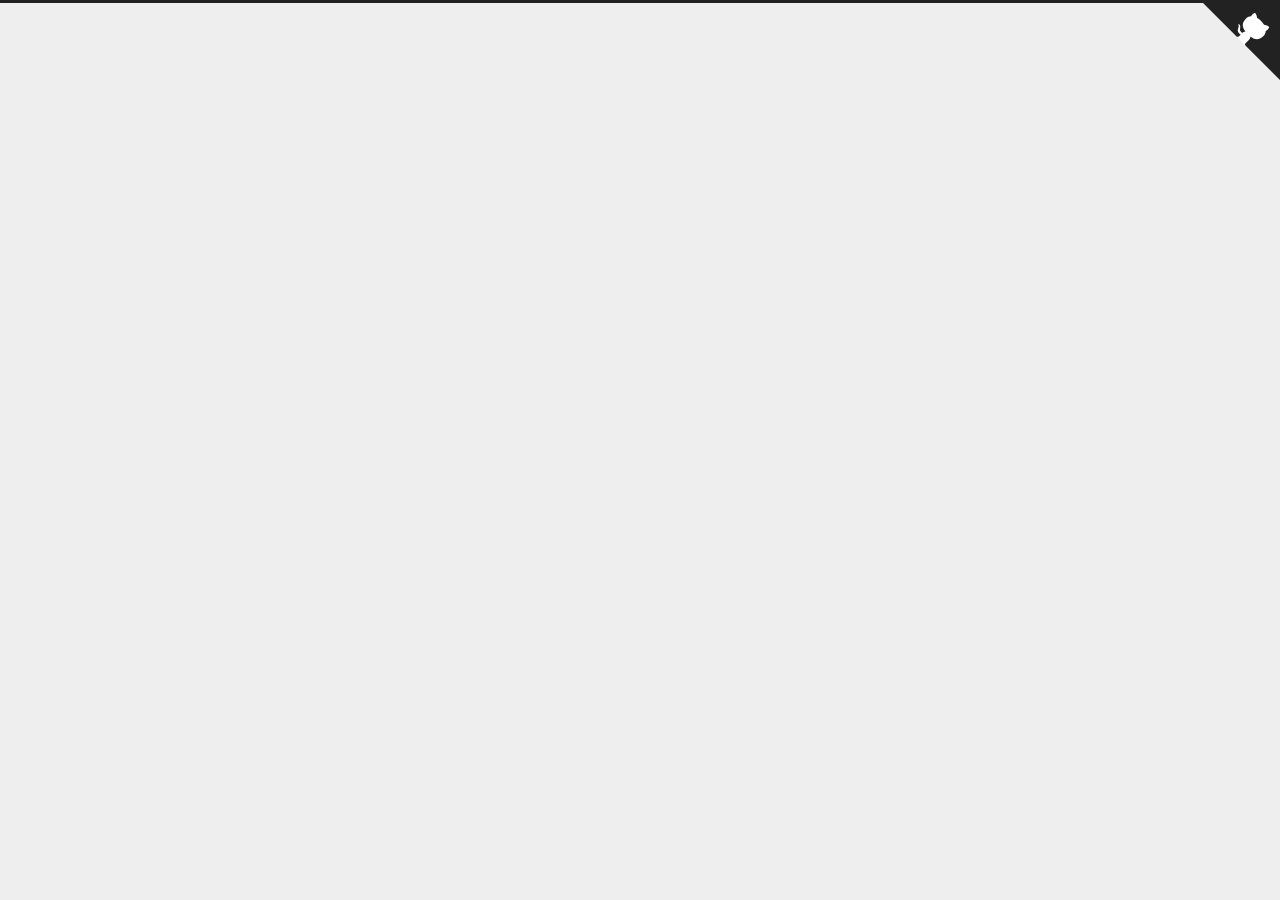
==== commit bbf66556: "docs(*): 发布文章《NexT 主题语法测试》，博客部分配置修改" ====
--- a/archives/index.html
+++ b/archives/index.html
@@ -19,7 +19,7 @@
 <link rel="stylesheet" href="https://cdn.jsdelivr.net/npm/@fortawesome/fontawesome-free@5.15.4/css/all.min.css" integrity="sha256-mUZM63G8m73Mcidfrv5E+Y61y7a12O5mW4ezU3bxqW4=" crossorigin="anonymous">
   <link rel="stylesheet" href="https://cdn.jsdelivr.net/npm/animate.css@3.1.1/animate.min.css" integrity="sha256-PR7ttpcvz8qrF57fur/yAx1qXMFJeJFiA6pSzWi0OIE=" crossorigin="anonymous">
 
-<script class="next-config" data-name="main" type="application/json">{"hostname":"example.com","root":"/","images":"/images","scheme":"Gemini","darkmode":false,"version":"8.8.2","exturl":false,"sidebar":{"position":"left","display":"post","padding":18,"offset":12},"copycode":false,"bookmark":{"enable":false,"color":"#222","save":"auto"},"mediumzoom":false,"lazyload":false,"pangu":false,"comments":{"style":"tabs","active":null,"storage":true,"lazyload":false,"nav":null},"stickytabs":false,"motion":{"enable":true,"async":false,"transition":{"post_block":"fadeIn","post_header":"fadeInDown","post_body":"fadeInDown","coll_header":"fadeInLeft","sidebar":"fadeInUp"}},"prism":false,"i18n":{"placeholder":"搜索...","empty":"没有找到任何搜索结果：${query}","hits_time":"找到 ${hits} 个搜索结果（用时 ${time} 毫秒）","hits":"找到 ${hits} 个搜索结果"}}</script><script src="/js/config.js"></script>
+<script class="next-config" data-name="main" type="application/json">{"hostname":"example.com","root":"/","images":"/images","scheme":"Gemini","darkmode":false,"version":"8.8.2","exturl":true,"sidebar":{"position":"left","display":"post","padding":18,"offset":12},"copycode":true,"bookmark":{"enable":false,"color":"#222","save":"auto"},"mediumzoom":false,"lazyload":false,"pangu":false,"comments":{"style":"tabs","active":null,"storage":true,"lazyload":false,"nav":null},"stickytabs":false,"motion":{"enable":true,"async":false,"transition":{"post_block":"fadeIn","post_header":"fadeInDown","post_body":"fadeInDown","coll_header":"fadeInLeft","sidebar":"fadeInUp"}},"prism":false,"i18n":{"placeholder":"搜索...","empty":"没有找到任何搜索结果：${query}","hits_time":"找到 ${hits} 个搜索结果（用时 ${time} 毫秒）","hits":"找到 ${hits} 个搜索结果"},"path":"/search.xml","localsearch":{"enable":true,"trigger":"auto","top_n_per_article":1,"unescape":false,"preload":false}}</script><script src="/js/config.js"></script>
 <meta property="og:type" content="website">
 <meta property="og:title" content="ZLLZ4&#39;s Blog">
 <meta property="og:url" content="http://example.com/archives/index.html">
@@ -72,6 +72,7 @@
 
   <div class="site-nav-right">
     <div class="toggle popup-trigger">
+        <i class="fa fa-search fa-fw fa-lg"></i>
     </div>
   </div>
 </div>
@@ -80,14 +81,40 @@
 
 <nav class="site-nav">
   <ul class="main-menu menu">
-        <li class="menu-item menu-item-home"><a href="/home/" rel="section"><i class="fa fa-home fa-fw"></i>首页</a></li>
-        <li class="menu-item menu-item-hevc-notes"><a href="https://zllz4.github.io/HEVC-notes/" rel="noopener" target="_blank"><i class="fa fa-film fa-fw"></i>HEVC-notes</a></li>
-        <li class="menu-item menu-item-archives"><a href="/archives/" rel="section"><i class="fa fa-archive fa-fw"></i>归档<span class="badge">1</span></a></li>
+        <li class="menu-item menu-item-目录"><a href="/content/" rel="section"><i class="fa fa-bars fa-fw"></i>目录</a></li>
+        <li class="menu-item menu-item-默认"><a href="/content/default/" rel="section"><i class="fa fa-circle fa-fw"></i>默认</a></li>
+        <li class="menu-item menu-item-hevc-notes"><span class="exturl" data-url="aHR0cHM6Ly96bGx6NC5naXRodWIuaW8vSEVWQy1ub3Rlcy8="><i class="fa fa-film fa-fw"></i>HEVC-notes</span></li>
+      <li class="menu-item menu-item-search">
+        <a role="button" class="popup-trigger"><i class="fa fa-search fa-fw"></i>搜索
+        </a>
+      </li>
   </ul>
 </nav>
 
 
 
+  <div class="search-pop-overlay">
+    <div class="popup search-popup"><div class="search-header">
+  <span class="search-icon">
+    <i class="fa fa-search"></i>
+  </span>
+  <div class="search-input-container">
+    <input autocomplete="off" autocapitalize="off" maxlength="80"
+           placeholder="搜索..." spellcheck="false"
+           type="search" class="search-input">
+  </div>
+  <span class="popup-btn-close" role="button">
+    <i class="fa fa-times-circle"></i>
+  </span>
+</div>
+<div class="search-result-container no-result">
+  <div class="search-result-icon">
+    <i class="fa fa-spinner fa-pulse fa-5x"></i>
+  </div>
+</div>
+
+    </div>
+  </div>
 
 </div>
         
@@ -131,11 +158,15 @@
           <span class="site-state-item-name">日志</span>
         </a>
       </div>
+      <div class="site-state-item site-state-categories">
+        <span class="site-state-item-count">1</span>
+        <span class="site-state-item-name">分类</span>
+      </div>
   </nav>
 </div>
   <div class="links-of-author site-overview-item animated">
       <span class="links-of-author-item">
-        <a href="https://github.com/zllz4" title="GitHub → https:&#x2F;&#x2F;github.com&#x2F;zllz4" rel="noopener" target="_blank"><i class="fab fa-github fa-fw"></i>GitHub</a>
+        <span class="exturl" data-url="aHR0cHM6Ly9naXRodWIuY29tL3psbHo0" title="GitHub → https:&#x2F;&#x2F;github.com&#x2F;zllz4"><i class="fab fa-github fa-fw"></i>GitHub</span>
       </span>
   </div>
 
@@ -156,6 +187,8 @@
     <span>0%</span>
   </div>
 
+  <span class="exturl github-corner" data-url="aHR0cHM6Ly9naXRodWIuY29tL3psbHo0" title="Follow me on GitHub" aria-label="Follow me on GitHub"><svg width="80" height="80" viewBox="0 0 250 250" aria-hidden="true"><path d="M0,0 L115,115 L130,115 L142,142 L250,250 L250,0 Z"></path><path d="M128.3,109.0 C113.8,99.7 119.0,89.6 119.0,89.6 C122.0,82.7 120.5,78.6 120.5,78.6 C119.2,72.0 123.4,76.3 123.4,76.3 C127.3,80.9 125.5,87.3 125.5,87.3 C122.9,97.6 130.6,101.9 134.4,103.2" fill="currentColor" style="transform-origin: 130px 106px;" class="octo-arm"></path><path d="M115.0,115.0 C114.9,115.1 118.7,116.5 119.8,115.4 L133.7,101.6 C136.9,99.2 139.9,98.4 142.2,98.6 C133.8,88.0 127.5,74.4 143.8,58.0 C148.5,53.4 154.0,51.2 159.7,51.0 C160.3,49.4 163.2,43.6 171.4,40.1 C171.4,40.1 176.1,42.5 178.8,56.2 C183.1,58.6 187.2,61.8 190.9,65.4 C194.5,69.0 197.7,73.2 200.1,77.6 C213.8,80.2 216.3,84.9 216.3,84.9 C212.7,93.1 206.9,96.0 205.4,96.6 C205.1,102.4 203.0,107.8 198.3,112.5 C181.9,128.9 168.3,122.5 157.7,114.1 C157.9,116.9 156.7,120.9 152.7,124.9 L141.0,136.5 C139.8,137.7 141.6,141.9 141.8,141.8 Z" fill="currentColor" class="octo-body"></path></svg></span>
+
 <noscript>
   <div class="noscript-warning">Theme NexT works best with JavaScript enabled</div>
 </noscript>
@@ -175,22 +208,22 @@
 
       
     <div class="collection-year">
-      <span class="collection-header">2021</span>
+      <span class="collection-header">2022</span>
     </div>
 
   <article itemscope itemtype="http://schema.org/Article">
     <header class="post-header">
       <div class="post-meta-container">
         <time itemprop="dateCreated"
-              datetime="2021-12-26T16:15:06+08:00"
-              content="2021-12-26">
-          12-26
+              datetime="2022-01-08T22:53:51+08:00"
+              content="2022-01-08">
+          01-08
         </time>
       </div>
 
       <div class="post-title">
-          <a class="post-title-link" href="/2021/12/26/hello-world/" itemprop="url">
-            <span itemprop="name">Hello World</span>
+          <a class="post-title-link" href="/2022/01/08/default/next-%E4%B8%BB%E9%A2%98%E8%AF%AD%E6%B3%95%E6%B5%8B%E8%AF%95/" itemprop="url">
+            <span itemprop="name">NexT 主题语法测试</span>
           </a>
       </div>
 
@@ -214,7 +247,7 @@
 
 <div class="copyright">
   &copy; 
-  <span itemprop="copyrightYear">2021</span>
+  <span itemprop="copyrightYear">2022</span>
   <span class="with-love">
     <i class="fa fa-heart"></i>
   </span>
@@ -225,16 +258,34 @@
     <span class="post-meta-item-icon">
       <i class="fa fa-chart-line"></i>
     </span>
-    <span title="站点总字数">0k</span>
+    <span title="站点总字数">8k</span>
   </span>
   <span class="post-meta-item">
     <span class="post-meta-item-icon">
       <i class="fa fa-coffee"></i>
     </span>
-    <span title="站点阅读时长">1 分钟</span>
-  </span>
-</div>
-  <div class="powered-by">由 <a href="https://hexo.io/" rel="noopener" target="_blank">Hexo</a> & <a href="https://theme-next.js.org/" rel="noopener" target="_blank">NexT.Gemini</a> 强力驱动
+    <span title="站点阅读时长">7 分钟</span>
+  </span>
+</div>
+<div class="busuanzi-count">
+    <span class="post-meta-item" id="busuanzi_container_site_uv">
+      <span class="post-meta-item-icon">
+        <i class="fa fa-user"></i>
+      </span>
+      <span class="site-uv" title="总访客量">
+        <span id="busuanzi_value_site_uv"></span>
+      </span>
+    </span>
+    <span class="post-meta-item" id="busuanzi_container_site_pv">
+      <span class="post-meta-item-icon">
+        <i class="fa fa-eye"></i>
+      </span>
+      <span class="site-pv" title="总访问量">
+        <span id="busuanzi_value_site_pv"></span>
+      </span>
+    </span>
+</div>
+  <div class="powered-by">由 <span class="exturl" data-url="aHR0cHM6Ly9oZXhvLmlv">Hexo</span> & <span class="exturl" data-url="aHR0cHM6Ly90aGVtZS1uZXh0LmpzLm9yZw==">NexT.Gemini</span> 强力驱动
   </div>
 
     </div>
@@ -245,14 +296,27 @@
 <script src="/js/comments.js"></script><script src="/js/utils.js"></script><script src="/js/motion.js"></script><script src="/js/next-boot.js"></script>
 
   
-
-
-
-
-
-  
-
-
+<script src="https://cdn.jsdelivr.net/npm/hexo-generator-searchdb@1.4.0/dist/search.js" integrity="sha256-vXZMYLEqsROAXkEw93GGIvaB2ab+QW6w3+1ahD9nXXA=" crossorigin="anonymous"></script>
+<script src="/js/third-party/search/local-search.js"></script>
+
+  <script class="next-config" data-name="pdf" type="application/json">{"object_url":{"url":"https://cdn.jsdelivr.net/npm/pdfobject@2.2.7/pdfobject.min.js","integrity":"sha256-ph3Dk89VmuTVXG6x/RDzk53SU9LPdAh1tpv0UvnDZ2I="},"url":"/lib/pdf/web/viewer.html"}</script>
+  <script src="/js/third-party/tags/pdf.js"></script>
+
+  <script class="next-config" data-name="mermaid" type="application/json">{"enable":true,"theme":{"light":"forest","dark":"dark"},"js":{"url":"https://cdn.jsdelivr.net/npm/mermaid@8.13.4/dist/mermaid.min.js","integrity":"sha256-96rwDGMWIQYB0yKGp1sKi1yrjrLPj2oT39IpbCsIrsg="}}</script>
+  <script src="/js/third-party/tags/mermaid.js"></script>
+
+
+
+  
+  <script async src="https://busuanzi.ibruce.info/busuanzi/2.3/busuanzi.pure.mini.js"></script>
+
+
+
+
+  
+
+  <script class="next-config" data-name="enableMath" type="application/json">true</script><script class="next-config" data-name="mathjax" type="application/json">{"enable":true,"tags":"ams","js":{"url":"https://cdn.jsdelivr.net/npm/mathjax@3.2.0/es5/tex-mml-chtml.js","integrity":"sha256-r+3itOMtGGjap0x+10hu6jW/gZCzxHsoKrOd7gyRSGY="}}</script>
+<script src="/js/third-party/math/mathjax.js"></script>
 
 
 
--- a/css/main.css
+++ b/css/main.css
@@ -462,6 +462,24 @@
   font-weight: bold;
 }
 
+.highlight:hover .copy-btn,
+pre:hover .copy-btn {
+  opacity: 1;
+}
+.copy-btn {
+  color: #333;
+  cursor: pointer;
+  line-height: 1.6;
+  opacity: 0;
+  padding: 2px 6px;
+  position: absolute;
+  transition: opacity 0.2s ease-in-out;
+  background: #fff;
+  border: 0;
+  font-size: 0.8125em;
+  right: 0;
+  top: 0;
+}
 code,
 kbd,
 figure.highlight,
@@ -839,6 +857,10 @@
     transform: translate(1pt, -2pt) rotate(-1deg);
   }
 }
+.mermaid {
+  margin-bottom: 20px;
+  text-align: center;
+}
 .post-body .note {
   border-radius: 3px;
   margin-bottom: 20px;
@@ -881,6 +903,15 @@
 .post-body .note img:last-child {
   margin-bottom: 0;
 }
+.post-body .note:not(.no-icon) {
+  padding-left: 2.5em;
+}
+.post-body .note:not(.no-icon)::before {
+  font-size: 1.5em;
+  left: 0.3em;
+  position: absolute;
+  top: calc(50% - 1em);
+}
 .post-body .note.default {
   border-left-color: #777;
 }
@@ -891,6 +922,12 @@
 .post-body .note.default h6 {
   color: #777;
 }
+.post-body .note.default:not(.no-icon)::before {
+  content: '\f0a9';
+  font-family: 'Font Awesome 5 Free';
+  font-weight: 900;
+  color: #777;
+}
 .post-body .note.primary {
   border-left-color: #6f42c1;
 }
@@ -901,6 +938,12 @@
 .post-body .note.primary h6 {
   color: #6f42c1;
 }
+.post-body .note.primary:not(.no-icon)::before {
+  content: '\f055';
+  font-family: 'Font Awesome 5 Free';
+  font-weight: 900;
+  color: #6f42c1;
+}
 .post-body .note.info {
   border-left-color: #428bca;
 }
@@ -911,6 +954,12 @@
 .post-body .note.info h6 {
   color: #428bca;
 }
+.post-body .note.info:not(.no-icon)::before {
+  content: '\f05a';
+  font-family: 'Font Awesome 5 Free';
+  font-weight: 900;
+  color: #428bca;
+}
 .post-body .note.success {
   border-left-color: #5cb85c;
 }
@@ -921,6 +970,12 @@
 .post-body .note.success h6 {
   color: #5cb85c;
 }
+.post-body .note.success:not(.no-icon)::before {
+  content: '\f058';
+  font-family: 'Font Awesome 5 Free';
+  font-weight: 900;
+  color: #5cb85c;
+}
 .post-body .note.warning {
   border-left-color: #f0ad4e;
 }
@@ -931,6 +986,12 @@
 .post-body .note.warning h6 {
   color: #f0ad4e;
 }
+.post-body .note.warning:not(.no-icon)::before {
+  content: '\f06a';
+  font-family: 'Font Awesome 5 Free';
+  font-weight: 900;
+  color: #f0ad4e;
+}
 .post-body .note.danger {
   border-left-color: #d9534f;
 }
@@ -940,6 +1001,17 @@
 .post-body .note.danger h5,
 .post-body .note.danger h6 {
   color: #d9534f;
+}
+.post-body .note.danger:not(.no-icon)::before {
+  content: '\f056';
+  font-family: 'Font Awesome 5 Free';
+  font-weight: 900;
+  color: #d9534f;
+}
+.pdfobject-container iframe,
+.pdfobject-container embed {
+  height: 500px;
+  width: 100%;
 }
 .post-body .tabs {
   margin-bottom: 20px;
@@ -1308,6 +1380,76 @@
 }
 .use-motion .menu-item {
   visibility: hidden;
+}
+.github-corner :hover .octo-arm {
+  animation: octocat-wave 560ms ease-in-out;
+}
+.github-corner svg {
+  color: #fff;
+  fill: var(--theme-color);
+  position: absolute;
+  right: 0;
+  top: 0;
+  z-index: 5;
+}
+@media (max-width: 991px) {
+  .github-corner {
+    display: none;
+  }
+  .github-corner svg {
+    color: var(--theme-color);
+    fill: #fff;
+  }
+  .github-corner .github-corner:hover .octo-arm {
+    animation: none;
+  }
+  .github-corner .github-corner .octo-arm {
+    animation: octocat-wave 560ms ease-in-out;
+  }
+}
+@-moz-keyframes octocat-wave {
+  0%, 100% {
+    transform: rotate(0);
+  }
+  20%, 60% {
+    transform: rotate(-25deg);
+  }
+  40%, 80% {
+    transform: rotate(10deg);
+  }
+}
+@-webkit-keyframes octocat-wave {
+  0%, 100% {
+    transform: rotate(0);
+  }
+  20%, 60% {
+    transform: rotate(-25deg);
+  }
+  40%, 80% {
+    transform: rotate(10deg);
+  }
+}
+@-o-keyframes octocat-wave {
+  0%, 100% {
+    transform: rotate(0);
+  }
+  20%, 60% {
+    transform: rotate(-25deg);
+  }
+  40%, 80% {
+    transform: rotate(10deg);
+  }
+}
+@keyframes octocat-wave {
+  0%, 100% {
+    transform: rotate(0);
+  }
+  20%, 60% {
+    transform: rotate(-25deg);
+  }
+  40%, 80% {
+    transform: rotate(10deg);
+  }
 }
 .sidebar-inner {
   color: #999;
@@ -1539,7 +1681,7 @@
   white-space: nowrap;
 }
 .post-toc .nav .nav-child {
-  display: none;
+  display: block;
 }
 .post-toc .nav .active > .nav-child {
   display: block;
@@ -1635,6 +1777,12 @@
   color: #f00;
   display: inline-block;
   margin: 0 5px;
+}
+.busuanzi-count #busuanzi_container_site_uv {
+  display: none;
+}
+.busuanzi-count #busuanzi_container_site_pv {
+  display: none;
 }
 @-moz-keyframes icon-animate {
   0%, 100% {
@@ -2099,6 +2247,9 @@
   flex-basis: 100%;
   height: 0;
 }
+#busuanzi_container_page_pv {
+  display: none;
+}
 .post-nav {
   border-top: 1px solid #eee;
   display: flex;
@@ -2460,6 +2611,121 @@
   border-bottom-color: #111;
   color: #111;
 }
+.search-active {
+  overflow: hidden;
+}
+.search-pop-overlay {
+  background: rgba(0,0,0,0);
+  display: flex;
+  height: 100%;
+  left: 0;
+  position: fixed;
+  top: 0;
+  transition: visibility 0.4s, background 0.4s;
+  visibility: hidden;
+  width: 100%;
+  z-index: 40;
+}
+.search-active .search-pop-overlay {
+  background: rgba(0,0,0,0.3);
+  visibility: visible;
+}
+.search-popup {
+  background: var(--card-bg-color);
+  border-radius: 5px;
+  height: 80%;
+  margin: auto;
+  transform: scale(0);
+  transition: transform 0.4s;
+  width: 700px;
+}
+.search-active .search-popup {
+  transform: scale(1);
+}
+@media (max-width: 767px) {
+  .search-popup {
+    border-radius: 0;
+    height: 100%;
+    width: 100%;
+  }
+}
+.search-popup .search-icon,
+.search-popup .popup-btn-close {
+  color: #999;
+  font-size: 18px;
+  padding: 0 10px;
+}
+.search-popup .popup-btn-close {
+  cursor: pointer;
+}
+.search-popup .popup-btn-close:hover .fa {
+  color: #222;
+}
+.search-popup .search-header {
+  background: #eee;
+  border-top-left-radius: 5px;
+  border-top-right-radius: 5px;
+  display: flex;
+  padding: 5px;
+}
+.search-popup input.search-input {
+  background: transparent;
+  border: 0;
+  outline: 0;
+  width: 100%;
+}
+.search-popup input.search-input::-webkit-search-cancel-button {
+  display: none;
+}
+.search-popup .search-result-container {
+  height: calc(100% - 55px);
+  overflow: auto;
+  padding: 5px 25px;
+}
+.search-popup .search-result-container hr {
+  margin: 5px 0 10px;
+}
+.search-popup .search-result-container hr:first-child {
+  display: none;
+}
+.search-popup .search-result-list {
+  margin: 0 5px;
+  padding: 0;
+}
+.search-popup a.search-result-title {
+  font-weight: bold;
+}
+.search-popup p.search-result {
+  border-bottom: 1px dashed #ccc;
+  padding: 5px 0;
+}
+.search-popup .search-input-container {
+  flex-grow: 1;
+  padding: 2px;
+}
+.search-popup .no-result {
+  display: flex;
+}
+.search-popup .search-result-list {
+  width: 100%;
+}
+.search-popup .search-result-icon {
+  color: #ccc;
+  margin: auto;
+}
+mark.search-keyword {
+  background: transparent;
+  border-bottom: 1px dashed #ff2a2a;
+  color: #ff2a2a;
+  font-weight: bold;
+}
+mjx-container[jax='CHTML'][display='true'],
+.has-jax {
+  overflow: auto hidden;
+}
+mjx-container[display='true'] + br {
+  display: none;
+}
 .use-motion .animated {
   animation-fill-mode: none;
   visibility: inherit;
@@ -2592,17 +2858,6 @@
   float: right;
   padding: 2px 5px;
   text-shadow: 1px 1px 0 rgba(0,0,0,0.1);
-}
-.main-menu .menu-item-active::after {
-  background: #bbb;
-  border-radius: 50%;
-  content: ' ';
-  height: 6px;
-  margin-top: -3px;
-  position: absolute;
-  right: 15px;
-  top: 50%;
-  width: 6px;
 }
 .sub-menu {
   margin: 0;
